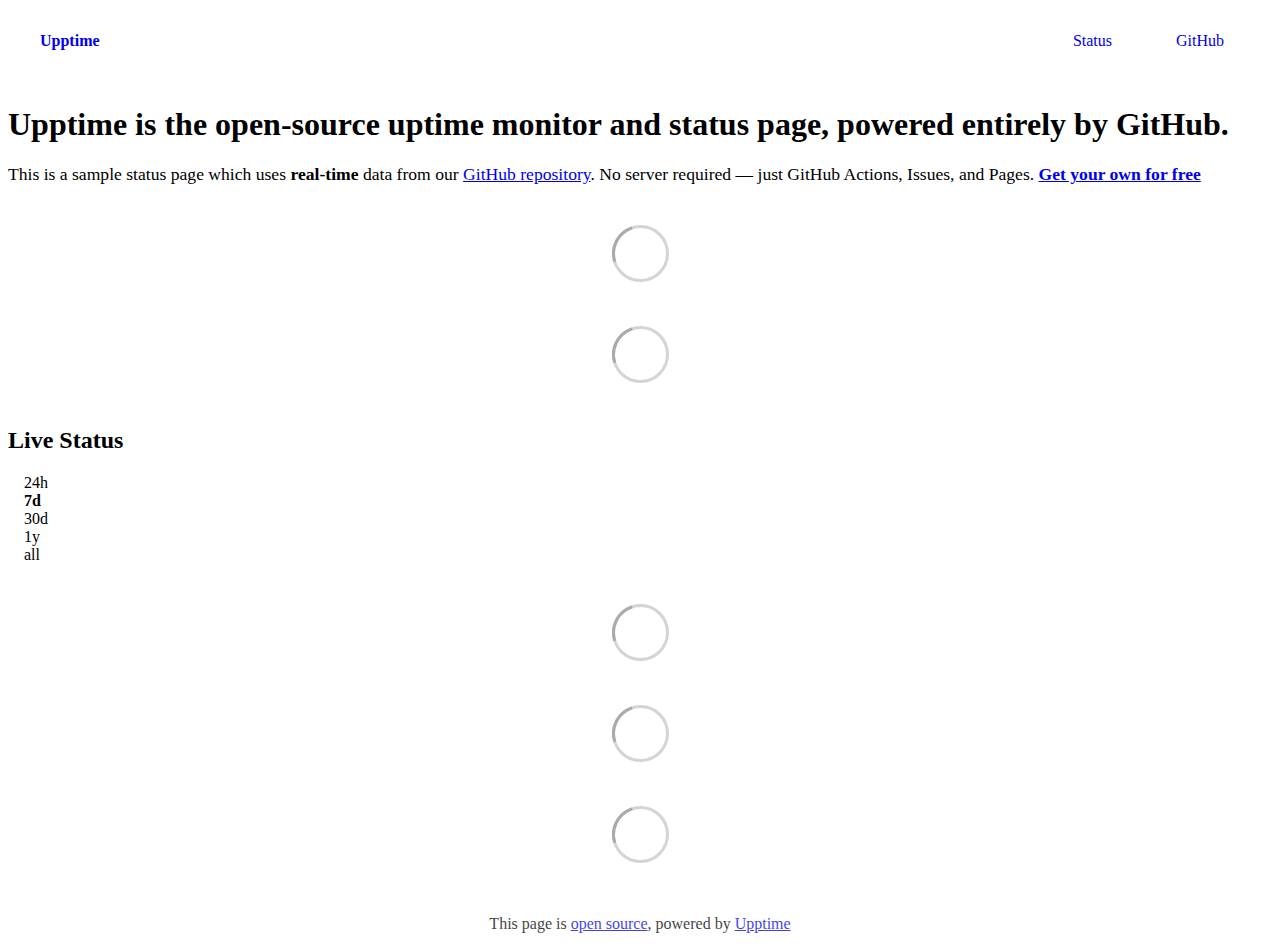
==== index.html @ 3aa2bdbb "Initialize gh-pages" ====
<!DOCTYPE html> <html lang=en> <head> <meta charset=utf-8> <meta content="width=device-width,initial-scale=1" name=viewport> <meta content=#333333 name=theme-color> <base href=/ > <link href=manifest.json rel=manifest crossorigin=use-credentials> <script>__SAPPER__={baseUrl:"",preloaded:[void 0,{}]};if('serviceWorker' in navigator)navigator.serviceWorker.register('/service-worker.js');(function(){try{eval("async function x(){}");var main="/client/client.9ef57927.js"}catch(e){main="/client/legacy/client.9da446ad.js"};var s=document.createElement("script");try{new Function("if(0)import('')")();s.src=main;s.type="module";s.crossOrigin="use-credentials";}catch(e){s.src="/client/shimport@2.0.5.js";s.setAttribute("data-main",main);}document.head.appendChild(s);}());</script> <link href=client/client-31a52aa5.css rel=stylesheet><link href=client/createOctokit-a85f76c7.css rel=stylesheet><link href=client/index-b0b6455a.css rel=stylesheet> <title>Upptime</title> <script>// If `prefers-color-scheme` is not supported, fall back to light mode.
      // In this case, light.css will be downloaded with `highest` priority.
      if (typeof window !== "undefined" && typeof document !== "undefined" && "matchMedia" in window && window.matchMedia('(prefers-color-scheme: dark)').media === 'not all') {
        document.documentElement.style.display = 'none';
        document.head.insertAdjacentHTML(
          'beforeend',
          '<link rel="stylesheet" href={`${config.path}/themes/light.css`} onload="document.documentElement.style.display = \'\'">',
        );
      } </script> <link href=https://demo.upptime.js.org/themes/light.css rel=stylesheet media=(prefers-color-scheme:light)> <link href=https://demo.upptime.js.org/themes/dark.css rel=stylesheet media=(prefers-color-scheme:dark)><link href=https://demo.upptime.js.org/global.css rel=stylesheet><link href=https://raw.githubusercontent.com/upptime/upptime/master/assets/upptime-icon.svg rel=icon type=image/svg><link href=/logo-192.png rel=icon type=image/png> <link href=/client/client.9ef57927.js rel=modulepreload as=script crossorigin=use-credentials><link href=/client/client-31a52aa5.css rel=preload as=style><link href=/client/index.3bcfe8f0.js rel=modulepreload as=script crossorigin=use-credentials><link href=/client/createOctokit.9cbe7365.js rel=modulepreload as=script crossorigin=use-credentials><link href=/client/inject_styles.803b7e80.js rel=modulepreload as=script crossorigin=use-credentials><link href=/client/createOctokit-a85f76c7.css rel=preload as=style><link href=/client/index-b0b6455a.css rel=preload as=style></head> <body> <div id=sapper> <nav class=svelte-a08hsz><div class="svelte-a08hsz container"><div><a href=https://demo.upptime.js.org class="svelte-a08hsz logo"><img alt="" class=svelte-a08hsz src=https://raw.githubusercontent.com/upptime/upptime.js.org/master/static/img/icon.svg> <div>Upptime</div></a></div> <ul class=svelte-a08hsz><li><a href=/ class=svelte-a08hsz target=_self aria-current=page>Status</a> <li><a href=https://github.com/upptime/upptime class=svelte-a08hsz target=_self>GitHub</a> </li> </ul></div> </nav> <main class=container> <header class=svelte-ngkazm><h1><strong>Upptime</strong> is the open-source uptime monitor and status page, powered entirely by GitHub.</h1> <p class="svelte-ngkazm lead">This is a sample status page which uses <strong>real-time</strong> data from our <a href=https://github.com/upptime/upptime>GitHub repository</a>. No server required — just GitHub Actions, Issues, and Pages. <a href=https://github.com/upptime/upptime><strong>Get your own for free</strong></a></header> <section class=svelte-8lnl4f><div class="svelte-68jxue loading"><svg class=svelte-68jxue height=38 stroke=#aaa width=38 xmlns=http://www.w3.org/2000/svg><g fill=none fill-rule=evenodd><g stroke-width=2 transform="translate(1 1)"><circle cx=18 cy=18 r=18 stroke-opacity=.5></circle><path d="M36 18c0-9.94-8.06-18-18-18"><animateTransform attributeName=transform dur=1s from="0 18 18" repeatCount=indefinite to="360 18 18" type=rotate></animateTransform></path></g></g></svg></div> </section> <section class=svelte-8lnl4f><div class="svelte-68jxue loading"><svg class=svelte-68jxue height=38 stroke=#aaa width=38 xmlns=http://www.w3.org/2000/svg><g fill=none fill-rule=evenodd><g stroke-width=2 transform="translate(1 1)"><circle cx=18 cy=18 r=18 stroke-opacity=.5></circle><path d="M36 18c0-9.94-8.06-18-18-18"><animateTransform attributeName=transform dur=1s from="0 18 18" repeatCount=indefinite to="360 18 18" type=rotate></animateTransform></path></g></g></svg></div> </section> <div class="svelte-fqsq6s f changed"><h2>Live Status</h2> <form class="svelte-fqsq6s f r"><div><input class=svelte-fqsq6s id=data_day name=d type=radio value=day><label class=svelte-fqsq6s for=data_day>24h</label></div> <div><input class=svelte-fqsq6s id=data_week name=d type=radio value=week checked><label class=svelte-fqsq6s for=data_week>7d</label></div> <div><input class=svelte-fqsq6s id=data_month name=d type=radio value=month><label class=svelte-fqsq6s for=data_month>30d</label></div> <div><input class=svelte-fqsq6s id=data_year name=d type=radio value=year><label class=svelte-fqsq6s for=data_year>1y</label></div> <div><input class=svelte-fqsq6s id=data_all name=d type=radio value=all><label class=svelte-fqsq6s for=data_all>all</label></div></form></div> <section class="svelte-fqsq6s live-status"><div class="svelte-68jxue loading"><svg class=svelte-68jxue height=38 stroke=#aaa width=38 xmlns=http://www.w3.org/2000/svg><g fill=none fill-rule=evenodd><g stroke-width=2 transform="translate(1 1)"><circle cx=18 cy=18 r=18 stroke-opacity=.5></circle><path d="M36 18c0-9.94-8.06-18-18-18"><animateTransform attributeName=transform dur=1s from="0 18 18" repeatCount=indefinite to="360 18 18" type=rotate></animateTransform></path></g></g></svg></div> </section> <section><div class="svelte-68jxue loading"><svg class=svelte-68jxue height=38 stroke=#aaa width=38 xmlns=http://www.w3.org/2000/svg><g fill=none fill-rule=evenodd><g stroke-width=2 transform="translate(1 1)"><circle cx=18 cy=18 r=18 stroke-opacity=.5></circle><path d="M36 18c0-9.94-8.06-18-18-18"><animateTransform attributeName=transform dur=1s from="0 18 18" repeatCount=indefinite to="360 18 18" type=rotate></animateTransform></path></g></g></svg></div> </section> <section><div class="svelte-68jxue loading"><svg class=svelte-68jxue height=38 stroke=#aaa width=38 xmlns=http://www.w3.org/2000/svg><g fill=none fill-rule=evenodd><g stroke-width=2 transform="translate(1 1)"><circle cx=18 cy=18 r=18 stroke-opacity=.5></circle><path d="M36 18c0-9.94-8.06-18-18-18"><animateTransform attributeName=transform dur=1s from="0 18 18" repeatCount=indefinite to="360 18 18" type=rotate></animateTransform></path></g></g></svg></div></section></main> <footer class=svelte-jbr799><p>This page is <a href=https://github.com/upptime/upptime>open source</a>, powered by <a href=https://upptime.js.org>Upptime</a></p> </footer></div> <script> try {
        if (typeof window !== "undefined" && window.navigator && navigator.serviceWorker) {
          navigator.serviceWorker.getRegistrations().then(function (registrations) {
            for (let registration of registrations) {
              registration.unregister();
            }
          });
        }
        if (typeof window !== "undefined" && "caches" in window) {
          caches.keys().then(function (keyList) {
            return Promise.all(
              keyList.map(function (key) {
                return caches.delete(key);
              })
            );
          });
        }
      } catch (error) {} </script>
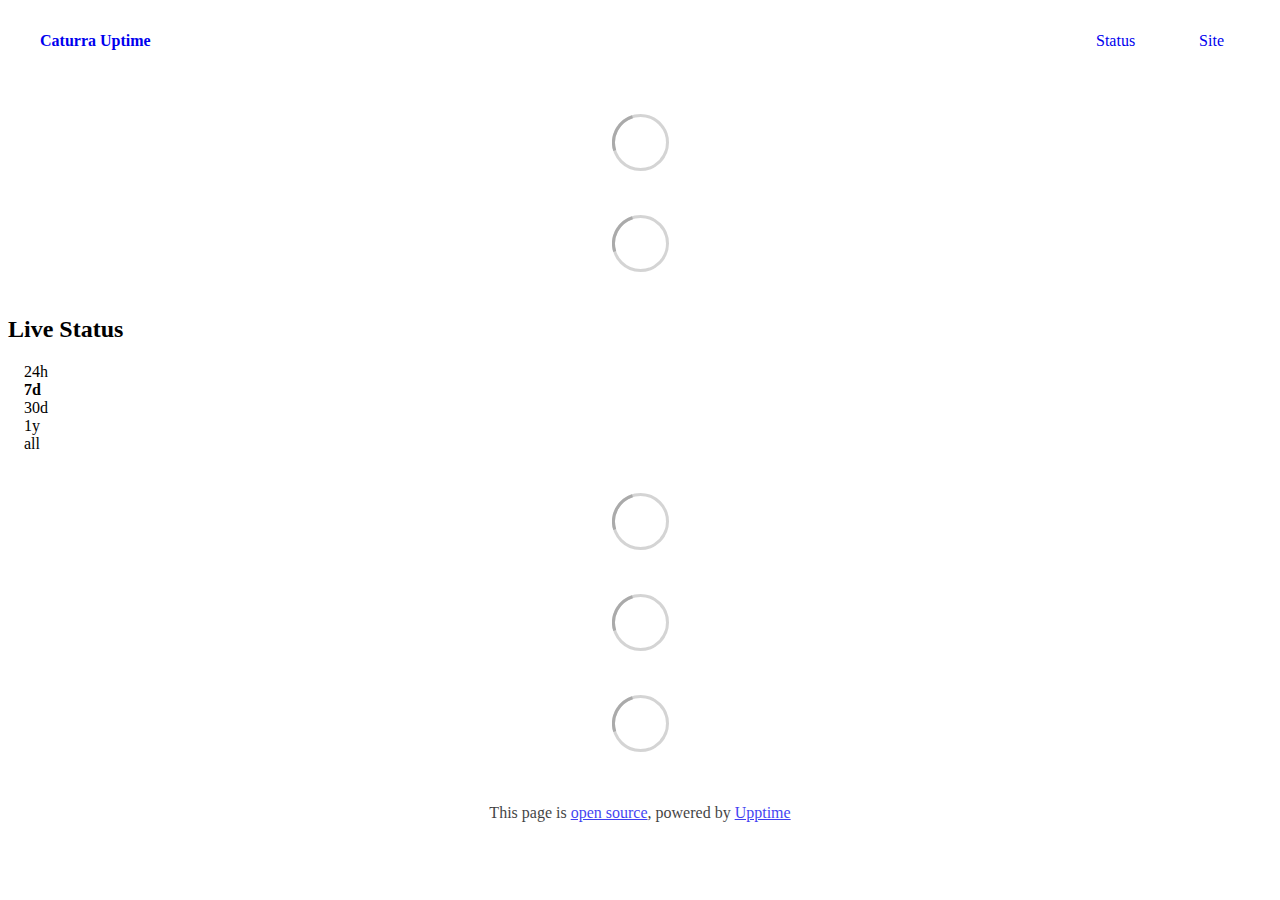
==== commit 71a696c1: "deploy: 8f16bd0bfd95df7990e5cb00717d6564008f3f45" ====
--- a/index.html
+++ b/index.html
@@ -1,4 +1,4 @@
-<!DOCTYPE html> <html lang=en> <head> <meta charset=utf-8> <meta content="width=device-width,initial-scale=1" name=viewport> <meta content=#333333 name=theme-color> <base href=/ > <link href=manifest.json rel=manifest crossorigin=use-credentials> <script>__SAPPER__={baseUrl:"",preloaded:[void 0,{}]};if('serviceWorker' in navigator)navigator.serviceWorker.register('/service-worker.js');(function(){try{eval("async function x(){}");var main="/client/client.9ef57927.js"}catch(e){main="/client/legacy/client.9da446ad.js"};var s=document.createElement("script");try{new Function("if(0)import('')")();s.src=main;s.type="module";s.crossOrigin="use-credentials";}catch(e){s.src="/client/shimport@2.0.5.js";s.setAttribute("data-main",main);}document.head.appendChild(s);}());</script> <link href=client/client-31a52aa5.css rel=stylesheet><link href=client/createOctokit-a85f76c7.css rel=stylesheet><link href=client/index-b0b6455a.css rel=stylesheet> <title>Upptime</title> <script>// If `prefers-color-scheme` is not supported, fall back to light mode.
+<!DOCTYPE html> <html lang=en> <head> <meta charset=utf-8> <meta content="width=device-width,initial-scale=1" name=viewport> <meta content=#333333 name=theme-color> <base href=/ > <link href=manifest.json rel=manifest crossorigin=use-credentials> <script>__SAPPER__={baseUrl:"",preloaded:[void 0,{}]};if('serviceWorker' in navigator)navigator.serviceWorker.register('/service-worker.js');(function(){try{eval("async function x(){}");var main="/client/client.4ab66c88.js"}catch(e){main="/client/legacy/client.e3d8c92b.js"};var s=document.createElement("script");try{new Function("if(0)import('')")();s.src=main;s.type="module";s.crossOrigin="use-credentials";}catch(e){s.src="/client/shimport@2.0.5.js";s.setAttribute("data-main",main);}document.head.appendChild(s);}());</script> <link href=client/client-31a52aa5.css rel=stylesheet><link href=client/createOctokit-a85f76c7.css rel=stylesheet><link href=client/index-b0b6455a.css rel=stylesheet> <title>Caturra Uptime</title> <script>// If `prefers-color-scheme` is not supported, fall back to light mode.
       // In this case, light.css will be downloaded with `highest` priority.
       if (typeof window !== "undefined" && typeof document !== "undefined" && "matchMedia" in window && window.matchMedia('(prefers-color-scheme: dark)').media === 'not all') {
         document.documentElement.style.display = 'none';
@@ -6,7 +6,7 @@
           'beforeend',
           '<link rel="stylesheet" href={`${config.path}/themes/light.css`} onload="document.documentElement.style.display = \'\'">',
         );
-      } </script> <link href=https://demo.upptime.js.org/themes/light.css rel=stylesheet media=(prefers-color-scheme:light)> <link href=https://demo.upptime.js.org/themes/dark.css rel=stylesheet media=(prefers-color-scheme:dark)><link href=https://demo.upptime.js.org/global.css rel=stylesheet><link href=https://raw.githubusercontent.com/upptime/upptime/master/assets/upptime-icon.svg rel=icon type=image/svg><link href=/logo-192.png rel=icon type=image/png> <link href=/client/client.9ef57927.js rel=modulepreload as=script crossorigin=use-credentials><link href=/client/client-31a52aa5.css rel=preload as=style><link href=/client/index.3bcfe8f0.js rel=modulepreload as=script crossorigin=use-credentials><link href=/client/createOctokit.9cbe7365.js rel=modulepreload as=script crossorigin=use-credentials><link href=/client/inject_styles.803b7e80.js rel=modulepreload as=script crossorigin=use-credentials><link href=/client/createOctokit-a85f76c7.css rel=preload as=style><link href=/client/index-b0b6455a.css rel=preload as=style></head> <body> <div id=sapper> <nav class=svelte-a08hsz><div class="svelte-a08hsz container"><div><a href=https://demo.upptime.js.org class="svelte-a08hsz logo"><img alt="" class=svelte-a08hsz src=https://raw.githubusercontent.com/upptime/upptime.js.org/master/static/img/icon.svg> <div>Upptime</div></a></div> <ul class=svelte-a08hsz><li><a href=/ class=svelte-a08hsz target=_self aria-current=page>Status</a> <li><a href=https://github.com/upptime/upptime class=svelte-a08hsz target=_self>GitHub</a> </li> </ul></div> </nav> <main class=container> <header class=svelte-ngkazm><h1><strong>Upptime</strong> is the open-source uptime monitor and status page, powered entirely by GitHub.</h1> <p class="svelte-ngkazm lead">This is a sample status page which uses <strong>real-time</strong> data from our <a href=https://github.com/upptime/upptime>GitHub repository</a>. No server required — just GitHub Actions, Issues, and Pages. <a href=https://github.com/upptime/upptime><strong>Get your own for free</strong></a></header> <section class=svelte-8lnl4f><div class="svelte-68jxue loading"><svg class=svelte-68jxue height=38 stroke=#aaa width=38 xmlns=http://www.w3.org/2000/svg><g fill=none fill-rule=evenodd><g stroke-width=2 transform="translate(1 1)"><circle cx=18 cy=18 r=18 stroke-opacity=.5></circle><path d="M36 18c0-9.94-8.06-18-18-18"><animateTransform attributeName=transform dur=1s from="0 18 18" repeatCount=indefinite to="360 18 18" type=rotate></animateTransform></path></g></g></svg></div> </section> <section class=svelte-8lnl4f><div class="svelte-68jxue loading"><svg class=svelte-68jxue height=38 stroke=#aaa width=38 xmlns=http://www.w3.org/2000/svg><g fill=none fill-rule=evenodd><g stroke-width=2 transform="translate(1 1)"><circle cx=18 cy=18 r=18 stroke-opacity=.5></circle><path d="M36 18c0-9.94-8.06-18-18-18"><animateTransform attributeName=transform dur=1s from="0 18 18" repeatCount=indefinite to="360 18 18" type=rotate></animateTransform></path></g></g></svg></div> </section> <div class="svelte-fqsq6s f changed"><h2>Live Status</h2> <form class="svelte-fqsq6s f r"><div><input class=svelte-fqsq6s id=data_day name=d type=radio value=day><label class=svelte-fqsq6s for=data_day>24h</label></div> <div><input class=svelte-fqsq6s id=data_week name=d type=radio value=week checked><label class=svelte-fqsq6s for=data_week>7d</label></div> <div><input class=svelte-fqsq6s id=data_month name=d type=radio value=month><label class=svelte-fqsq6s for=data_month>30d</label></div> <div><input class=svelte-fqsq6s id=data_year name=d type=radio value=year><label class=svelte-fqsq6s for=data_year>1y</label></div> <div><input class=svelte-fqsq6s id=data_all name=d type=radio value=all><label class=svelte-fqsq6s for=data_all>all</label></div></form></div> <section class="svelte-fqsq6s live-status"><div class="svelte-68jxue loading"><svg class=svelte-68jxue height=38 stroke=#aaa width=38 xmlns=http://www.w3.org/2000/svg><g fill=none fill-rule=evenodd><g stroke-width=2 transform="translate(1 1)"><circle cx=18 cy=18 r=18 stroke-opacity=.5></circle><path d="M36 18c0-9.94-8.06-18-18-18"><animateTransform attributeName=transform dur=1s from="0 18 18" repeatCount=indefinite to="360 18 18" type=rotate></animateTransform></path></g></g></svg></div> </section> <section><div class="svelte-68jxue loading"><svg class=svelte-68jxue height=38 stroke=#aaa width=38 xmlns=http://www.w3.org/2000/svg><g fill=none fill-rule=evenodd><g stroke-width=2 transform="translate(1 1)"><circle cx=18 cy=18 r=18 stroke-opacity=.5></circle><path d="M36 18c0-9.94-8.06-18-18-18"><animateTransform attributeName=transform dur=1s from="0 18 18" repeatCount=indefinite to="360 18 18" type=rotate></animateTransform></path></g></g></svg></div> </section> <section><div class="svelte-68jxue loading"><svg class=svelte-68jxue height=38 stroke=#aaa width=38 xmlns=http://www.w3.org/2000/svg><g fill=none fill-rule=evenodd><g stroke-width=2 transform="translate(1 1)"><circle cx=18 cy=18 r=18 stroke-opacity=.5></circle><path d="M36 18c0-9.94-8.06-18-18-18"><animateTransform attributeName=transform dur=1s from="0 18 18" repeatCount=indefinite to="360 18 18" type=rotate></animateTransform></path></g></g></svg></div></section></main> <footer class=svelte-jbr799><p>This page is <a href=https://github.com/upptime/upptime>open source</a>, powered by <a href=https://upptime.js.org>Upptime</a></p> </footer></div> <script> try {
+      } </script> <link href=https://status.caturra.social/themes/light.css rel=stylesheet media=(prefers-color-scheme:light)> <link href=https://status.caturra.social/themes/dark.css rel=stylesheet media=(prefers-color-scheme:dark)><link href=https://status.caturra.social/global.css rel=stylesheet><link href=https://raw.githubusercontent.com/upptime/upptime/master/assets/upptime-icon.svg rel=icon type=image/svg><link href=/logo-192.png rel=icon type=image/png> <link href=/client/client.4ab66c88.js rel=modulepreload as=script crossorigin=use-credentials><link href=/client/client-31a52aa5.css rel=preload as=style><link href=/client/index.7cbf612f.js rel=modulepreload as=script crossorigin=use-credentials><link href=/client/createOctokit.75751573.js rel=modulepreload as=script crossorigin=use-credentials><link href=/client/inject_styles.803b7e80.js rel=modulepreload as=script crossorigin=use-credentials><link href=/client/createOctokit-a85f76c7.css rel=preload as=style><link href=/client/index-b0b6455a.css rel=preload as=style></head> <body> <div id=sapper> <nav class=svelte-a08hsz><div class="svelte-a08hsz container"><div><a href=https://status.caturra.social class="svelte-a08hsz logo"><img alt="" class=svelte-a08hsz src=https://raw.githubusercontent.com/upptime/upptime.js.org/master/static/img/icon.svg> <div>Caturra Uptime</div></a></div> <ul class=svelte-a08hsz><li><a href=/ class=svelte-a08hsz target=_self aria-current=page>Status</a> <li><a href=https://caturra.social class=svelte-a08hsz target=_self>Site</a> </li> </ul></div> </nav> <main class=container> <header class=svelte-ngkazm> </header> <section class=svelte-8lnl4f><div class="svelte-68jxue loading"><svg class=svelte-68jxue height=38 stroke=#aaa width=38 xmlns=http://www.w3.org/2000/svg><g fill=none fill-rule=evenodd><g stroke-width=2 transform="translate(1 1)"><circle cx=18 cy=18 r=18 stroke-opacity=.5></circle><path d="M36 18c0-9.94-8.06-18-18-18"><animateTransform attributeName=transform dur=1s from="0 18 18" repeatCount=indefinite to="360 18 18" type=rotate></animateTransform></path></g></g></svg></div> </section> <section class=svelte-8lnl4f><div class="svelte-68jxue loading"><svg class=svelte-68jxue height=38 stroke=#aaa width=38 xmlns=http://www.w3.org/2000/svg><g fill=none fill-rule=evenodd><g stroke-width=2 transform="translate(1 1)"><circle cx=18 cy=18 r=18 stroke-opacity=.5></circle><path d="M36 18c0-9.94-8.06-18-18-18"><animateTransform attributeName=transform dur=1s from="0 18 18" repeatCount=indefinite to="360 18 18" type=rotate></animateTransform></path></g></g></svg></div> </section> <div class="svelte-fqsq6s f changed"><h2>Live Status</h2> <form class="svelte-fqsq6s f r"><div><input class=svelte-fqsq6s id=data_day name=d type=radio value=day><label class=svelte-fqsq6s for=data_day>24h</label></div> <div><input class=svelte-fqsq6s id=data_week name=d type=radio value=week checked><label class=svelte-fqsq6s for=data_week>7d</label></div> <div><input class=svelte-fqsq6s id=data_month name=d type=radio value=month><label class=svelte-fqsq6s for=data_month>30d</label></div> <div><input class=svelte-fqsq6s id=data_year name=d type=radio value=year><label class=svelte-fqsq6s for=data_year>1y</label></div> <div><input class=svelte-fqsq6s id=data_all name=d type=radio value=all><label class=svelte-fqsq6s for=data_all>all</label></div></form></div> <section class="svelte-fqsq6s live-status"><div class="svelte-68jxue loading"><svg class=svelte-68jxue height=38 stroke=#aaa width=38 xmlns=http://www.w3.org/2000/svg><g fill=none fill-rule=evenodd><g stroke-width=2 transform="translate(1 1)"><circle cx=18 cy=18 r=18 stroke-opacity=.5></circle><path d="M36 18c0-9.94-8.06-18-18-18"><animateTransform attributeName=transform dur=1s from="0 18 18" repeatCount=indefinite to="360 18 18" type=rotate></animateTransform></path></g></g></svg></div> </section> <section><div class="svelte-68jxue loading"><svg class=svelte-68jxue height=38 stroke=#aaa width=38 xmlns=http://www.w3.org/2000/svg><g fill=none fill-rule=evenodd><g stroke-width=2 transform="translate(1 1)"><circle cx=18 cy=18 r=18 stroke-opacity=.5></circle><path d="M36 18c0-9.94-8.06-18-18-18"><animateTransform attributeName=transform dur=1s from="0 18 18" repeatCount=indefinite to="360 18 18" type=rotate></animateTransform></path></g></g></svg></div> </section> <section><div class="svelte-68jxue loading"><svg class=svelte-68jxue height=38 stroke=#aaa width=38 xmlns=http://www.w3.org/2000/svg><g fill=none fill-rule=evenodd><g stroke-width=2 transform="translate(1 1)"><circle cx=18 cy=18 r=18 stroke-opacity=.5></circle><path d="M36 18c0-9.94-8.06-18-18-18"><animateTransform attributeName=transform dur=1s from="0 18 18" repeatCount=indefinite to="360 18 18" type=rotate></animateTransform></path></g></g></svg></div></section></main> <footer class=svelte-jbr799><p>This page is <a href=https://github.com/CaturraSocial/upptime>open source</a>, powered by <a href=https://upptime.js.org>Upptime</a></p> </footer></div> <script> try {
         if (typeof window !== "undefined" && window.navigator && navigator.serviceWorker) {
           navigator.serviceWorker.getRegistrations().then(function (registrations) {
             for (let registration of registrations) {
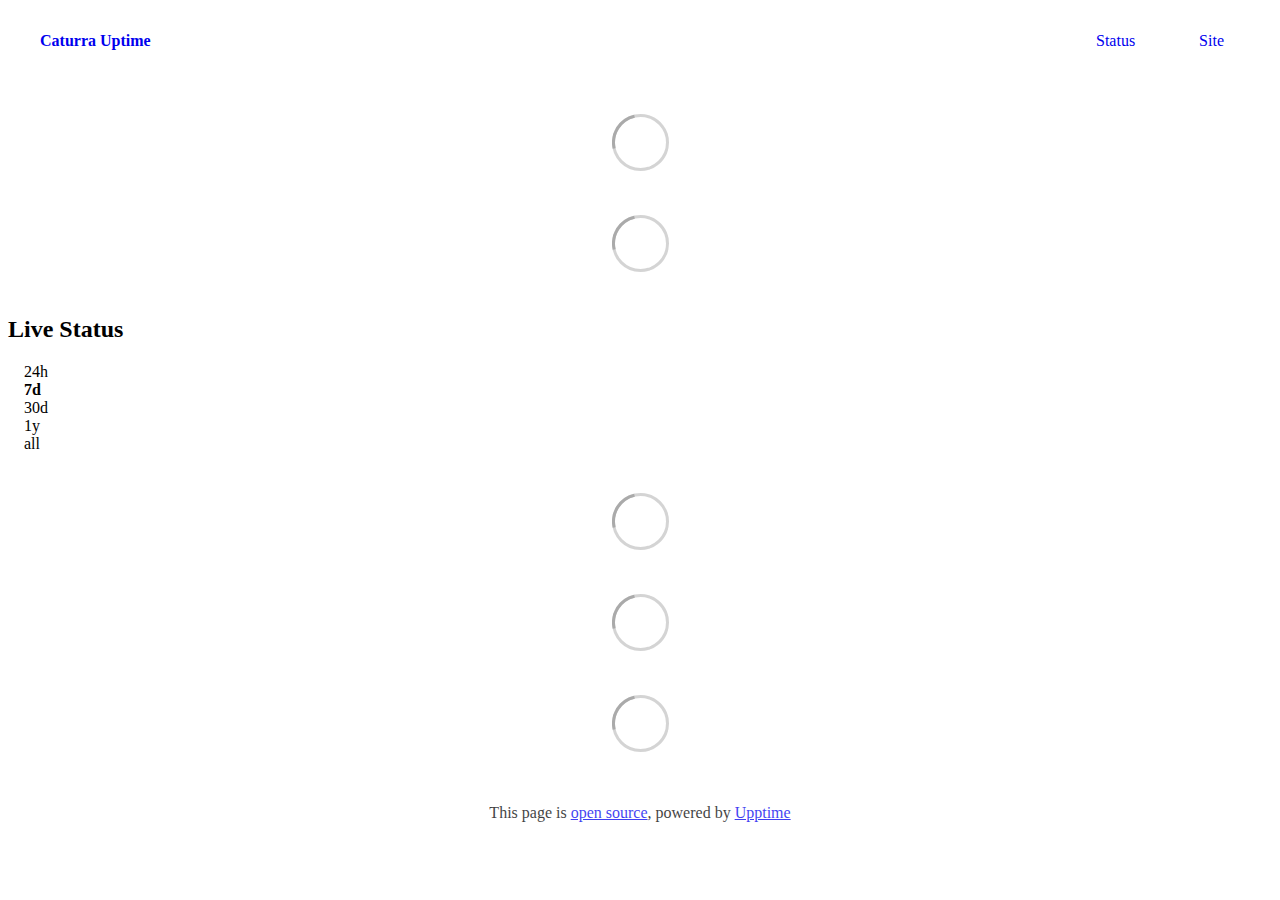
==== commit d925c98f: "deploy: cc3a8e7d7afc00536f606540bfb8184d3d0ff00c" ====
--- a/index.html
+++ b/index.html
@@ -1,4 +1,4 @@
-<!DOCTYPE html> <html lang=en> <head> <meta charset=utf-8> <meta content="width=device-width,initial-scale=1" name=viewport> <meta content=#333333 name=theme-color> <base href=/ > <link href=manifest.json rel=manifest crossorigin=use-credentials> <script>__SAPPER__={baseUrl:"",preloaded:[void 0,{}]};if('serviceWorker' in navigator)navigator.serviceWorker.register('/service-worker.js');(function(){try{eval("async function x(){}");var main="/client/client.4ab66c88.js"}catch(e){main="/client/legacy/client.e3d8c92b.js"};var s=document.createElement("script");try{new Function("if(0)import('')")();s.src=main;s.type="module";s.crossOrigin="use-credentials";}catch(e){s.src="/client/shimport@2.0.5.js";s.setAttribute("data-main",main);}document.head.appendChild(s);}());</script> <link href=client/client-31a52aa5.css rel=stylesheet><link href=client/createOctokit-a85f76c7.css rel=stylesheet><link href=client/index-b0b6455a.css rel=stylesheet> <title>Caturra Uptime</title> <script>// If `prefers-color-scheme` is not supported, fall back to light mode.
+<!DOCTYPE html> <html lang=en> <head> <meta charset=utf-8> <meta content="width=device-width,initial-scale=1" name=viewport> <meta content=#333333 name=theme-color> <base href=/ > <link href=manifest.json rel=manifest crossorigin=use-credentials> <script>__SAPPER__={baseUrl:"",preloaded:[void 0,{}]};if('serviceWorker' in navigator)navigator.serviceWorker.register('/service-worker.js');(function(){try{eval("async function x(){}");var main="/client/client.044426fd.js"}catch(e){main="/client/legacy/client.47b886d8.js"};var s=document.createElement("script");try{new Function("if(0)import('')")();s.src=main;s.type="module";s.crossOrigin="use-credentials";}catch(e){s.src="/client/shimport@2.0.5.js";s.setAttribute("data-main",main);}document.head.appendChild(s);}());</script> <link href=client/client-31a52aa5.css rel=stylesheet><link href=client/createOctokit-a85f76c7.css rel=stylesheet><link href=client/index-b0b6455a.css rel=stylesheet> <title>Caturra Uptime</title> <script>// If `prefers-color-scheme` is not supported, fall back to light mode.
       // In this case, light.css will be downloaded with `highest` priority.
       if (typeof window !== "undefined" && typeof document !== "undefined" && "matchMedia" in window && window.matchMedia('(prefers-color-scheme: dark)').media === 'not all') {
         document.documentElement.style.display = 'none';
@@ -6,7 +6,7 @@
           'beforeend',
           '<link rel="stylesheet" href={`${config.path}/themes/light.css`} onload="document.documentElement.style.display = \'\'">',
         );
-      } </script> <link href=https://status.caturra.social/themes/light.css rel=stylesheet media=(prefers-color-scheme:light)> <link href=https://status.caturra.social/themes/dark.css rel=stylesheet media=(prefers-color-scheme:dark)><link href=https://status.caturra.social/global.css rel=stylesheet><link href=https://raw.githubusercontent.com/upptime/upptime/master/assets/upptime-icon.svg rel=icon type=image/svg><link href=/logo-192.png rel=icon type=image/png> <link href=/client/client.4ab66c88.js rel=modulepreload as=script crossorigin=use-credentials><link href=/client/client-31a52aa5.css rel=preload as=style><link href=/client/index.7cbf612f.js rel=modulepreload as=script crossorigin=use-credentials><link href=/client/createOctokit.75751573.js rel=modulepreload as=script crossorigin=use-credentials><link href=/client/inject_styles.803b7e80.js rel=modulepreload as=script crossorigin=use-credentials><link href=/client/createOctokit-a85f76c7.css rel=preload as=style><link href=/client/index-b0b6455a.css rel=preload as=style></head> <body> <div id=sapper> <nav class=svelte-a08hsz><div class="svelte-a08hsz container"><div><a href=https://status.caturra.social class="svelte-a08hsz logo"><img alt="" class=svelte-a08hsz src=https://raw.githubusercontent.com/upptime/upptime.js.org/master/static/img/icon.svg> <div>Caturra Uptime</div></a></div> <ul class=svelte-a08hsz><li><a href=/ class=svelte-a08hsz target=_self aria-current=page>Status</a> <li><a href=https://caturra.social class=svelte-a08hsz target=_self>Site</a> </li> </ul></div> </nav> <main class=container> <header class=svelte-ngkazm> </header> <section class=svelte-8lnl4f><div class="svelte-68jxue loading"><svg class=svelte-68jxue height=38 stroke=#aaa width=38 xmlns=http://www.w3.org/2000/svg><g fill=none fill-rule=evenodd><g stroke-width=2 transform="translate(1 1)"><circle cx=18 cy=18 r=18 stroke-opacity=.5></circle><path d="M36 18c0-9.94-8.06-18-18-18"><animateTransform attributeName=transform dur=1s from="0 18 18" repeatCount=indefinite to="360 18 18" type=rotate></animateTransform></path></g></g></svg></div> </section> <section class=svelte-8lnl4f><div class="svelte-68jxue loading"><svg class=svelte-68jxue height=38 stroke=#aaa width=38 xmlns=http://www.w3.org/2000/svg><g fill=none fill-rule=evenodd><g stroke-width=2 transform="translate(1 1)"><circle cx=18 cy=18 r=18 stroke-opacity=.5></circle><path d="M36 18c0-9.94-8.06-18-18-18"><animateTransform attributeName=transform dur=1s from="0 18 18" repeatCount=indefinite to="360 18 18" type=rotate></animateTransform></path></g></g></svg></div> </section> <div class="svelte-fqsq6s f changed"><h2>Live Status</h2> <form class="svelte-fqsq6s f r"><div><input class=svelte-fqsq6s id=data_day name=d type=radio value=day><label class=svelte-fqsq6s for=data_day>24h</label></div> <div><input class=svelte-fqsq6s id=data_week name=d type=radio value=week checked><label class=svelte-fqsq6s for=data_week>7d</label></div> <div><input class=svelte-fqsq6s id=data_month name=d type=radio value=month><label class=svelte-fqsq6s for=data_month>30d</label></div> <div><input class=svelte-fqsq6s id=data_year name=d type=radio value=year><label class=svelte-fqsq6s for=data_year>1y</label></div> <div><input class=svelte-fqsq6s id=data_all name=d type=radio value=all><label class=svelte-fqsq6s for=data_all>all</label></div></form></div> <section class="svelte-fqsq6s live-status"><div class="svelte-68jxue loading"><svg class=svelte-68jxue height=38 stroke=#aaa width=38 xmlns=http://www.w3.org/2000/svg><g fill=none fill-rule=evenodd><g stroke-width=2 transform="translate(1 1)"><circle cx=18 cy=18 r=18 stroke-opacity=.5></circle><path d="M36 18c0-9.94-8.06-18-18-18"><animateTransform attributeName=transform dur=1s from="0 18 18" repeatCount=indefinite to="360 18 18" type=rotate></animateTransform></path></g></g></svg></div> </section> <section><div class="svelte-68jxue loading"><svg class=svelte-68jxue height=38 stroke=#aaa width=38 xmlns=http://www.w3.org/2000/svg><g fill=none fill-rule=evenodd><g stroke-width=2 transform="translate(1 1)"><circle cx=18 cy=18 r=18 stroke-opacity=.5></circle><path d="M36 18c0-9.94-8.06-18-18-18"><animateTransform attributeName=transform dur=1s from="0 18 18" repeatCount=indefinite to="360 18 18" type=rotate></animateTransform></path></g></g></svg></div> </section> <section><div class="svelte-68jxue loading"><svg class=svelte-68jxue height=38 stroke=#aaa width=38 xmlns=http://www.w3.org/2000/svg><g fill=none fill-rule=evenodd><g stroke-width=2 transform="translate(1 1)"><circle cx=18 cy=18 r=18 stroke-opacity=.5></circle><path d="M36 18c0-9.94-8.06-18-18-18"><animateTransform attributeName=transform dur=1s from="0 18 18" repeatCount=indefinite to="360 18 18" type=rotate></animateTransform></path></g></g></svg></div></section></main> <footer class=svelte-jbr799><p>This page is <a href=https://github.com/CaturraSocial/upptime>open source</a>, powered by <a href=https://upptime.js.org>Upptime</a></p> </footer></div> <script> try {
+      } </script> <link href=https://status.caturra.social/themes/light.css rel=stylesheet media=(prefers-color-scheme:light)> <link href=https://status.caturra.social/themes/dark.css rel=stylesheet media=(prefers-color-scheme:dark)><link href=https://status.caturra.social/global.css rel=stylesheet><link href=https://caturra.social/favicon.ico rel=icon type=image/svg><link href=https://caturra.social/favicon.ico rel=icon type=image/png> <link href=/client/client.044426fd.js rel=modulepreload as=script crossorigin=use-credentials><link href=/client/client-31a52aa5.css rel=preload as=style><link href=/client/index.04b4367d.js rel=modulepreload as=script crossorigin=use-credentials><link href=/client/createOctokit.3f269e70.js rel=modulepreload as=script crossorigin=use-credentials><link href=/client/inject_styles.803b7e80.js rel=modulepreload as=script crossorigin=use-credentials><link href=/client/createOctokit-a85f76c7.css rel=preload as=style><link href=/client/index-b0b6455a.css rel=preload as=style></head> <body> <div id=sapper> <nav class=svelte-a08hsz><div class="svelte-a08hsz container"><div><a href=https://status.caturra.social class="svelte-a08hsz logo"><img alt="" class=svelte-a08hsz src=https://caturra.social/logo.png> <div>Caturra Uptime</div></a></div> <ul class=svelte-a08hsz><li><a href=/ class=svelte-a08hsz target=_self aria-current=page>Status</a> <li><a href=https://caturra.social class=svelte-a08hsz target=_self>Site</a> </li> </ul></div> </nav> <main class=container> <header class=svelte-ngkazm> </header> <section class=svelte-8lnl4f><div class="svelte-68jxue loading"><svg class=svelte-68jxue height=38 stroke=#aaa width=38 xmlns=http://www.w3.org/2000/svg><g fill=none fill-rule=evenodd><g stroke-width=2 transform="translate(1 1)"><circle cx=18 cy=18 r=18 stroke-opacity=.5></circle><path d="M36 18c0-9.94-8.06-18-18-18"><animateTransform attributeName=transform dur=1s from="0 18 18" repeatCount=indefinite to="360 18 18" type=rotate></animateTransform></path></g></g></svg></div> </section> <section class=svelte-8lnl4f><div class="svelte-68jxue loading"><svg class=svelte-68jxue height=38 stroke=#aaa width=38 xmlns=http://www.w3.org/2000/svg><g fill=none fill-rule=evenodd><g stroke-width=2 transform="translate(1 1)"><circle cx=18 cy=18 r=18 stroke-opacity=.5></circle><path d="M36 18c0-9.94-8.06-18-18-18"><animateTransform attributeName=transform dur=1s from="0 18 18" repeatCount=indefinite to="360 18 18" type=rotate></animateTransform></path></g></g></svg></div> </section> <div class="svelte-fqsq6s f changed"><h2>Live Status</h2> <form class="svelte-fqsq6s f r"><div><input class=svelte-fqsq6s id=data_day name=d type=radio value=day><label class=svelte-fqsq6s for=data_day>24h</label></div> <div><input class=svelte-fqsq6s id=data_week name=d type=radio value=week checked><label class=svelte-fqsq6s for=data_week>7d</label></div> <div><input class=svelte-fqsq6s id=data_month name=d type=radio value=month><label class=svelte-fqsq6s for=data_month>30d</label></div> <div><input class=svelte-fqsq6s id=data_year name=d type=radio value=year><label class=svelte-fqsq6s for=data_year>1y</label></div> <div><input class=svelte-fqsq6s id=data_all name=d type=radio value=all><label class=svelte-fqsq6s for=data_all>all</label></div></form></div> <section class="svelte-fqsq6s live-status"><div class="svelte-68jxue loading"><svg class=svelte-68jxue height=38 stroke=#aaa width=38 xmlns=http://www.w3.org/2000/svg><g fill=none fill-rule=evenodd><g stroke-width=2 transform="translate(1 1)"><circle cx=18 cy=18 r=18 stroke-opacity=.5></circle><path d="M36 18c0-9.94-8.06-18-18-18"><animateTransform attributeName=transform dur=1s from="0 18 18" repeatCount=indefinite to="360 18 18" type=rotate></animateTransform></path></g></g></svg></div> </section> <section><div class="svelte-68jxue loading"><svg class=svelte-68jxue height=38 stroke=#aaa width=38 xmlns=http://www.w3.org/2000/svg><g fill=none fill-rule=evenodd><g stroke-width=2 transform="translate(1 1)"><circle cx=18 cy=18 r=18 stroke-opacity=.5></circle><path d="M36 18c0-9.94-8.06-18-18-18"><animateTransform attributeName=transform dur=1s from="0 18 18" repeatCount=indefinite to="360 18 18" type=rotate></animateTransform></path></g></g></svg></div> </section> <section><div class="svelte-68jxue loading"><svg class=svelte-68jxue height=38 stroke=#aaa width=38 xmlns=http://www.w3.org/2000/svg><g fill=none fill-rule=evenodd><g stroke-width=2 transform="translate(1 1)"><circle cx=18 cy=18 r=18 stroke-opacity=.5></circle><path d="M36 18c0-9.94-8.06-18-18-18"><animateTransform attributeName=transform dur=1s from="0 18 18" repeatCount=indefinite to="360 18 18" type=rotate></animateTransform></path></g></g></svg></div></section></main> <footer class=svelte-jbr799><p>This page is <a href=https://github.com/CaturraSocial/upptime>open source</a>, powered by <a href=https://upptime.js.org>Upptime</a></p> </footer></div> <script> try {
         if (typeof window !== "undefined" && window.navigator && navigator.serviceWorker) {
           navigator.serviceWorker.getRegistrations().then(function (registrations) {
             for (let registration of registrations) {
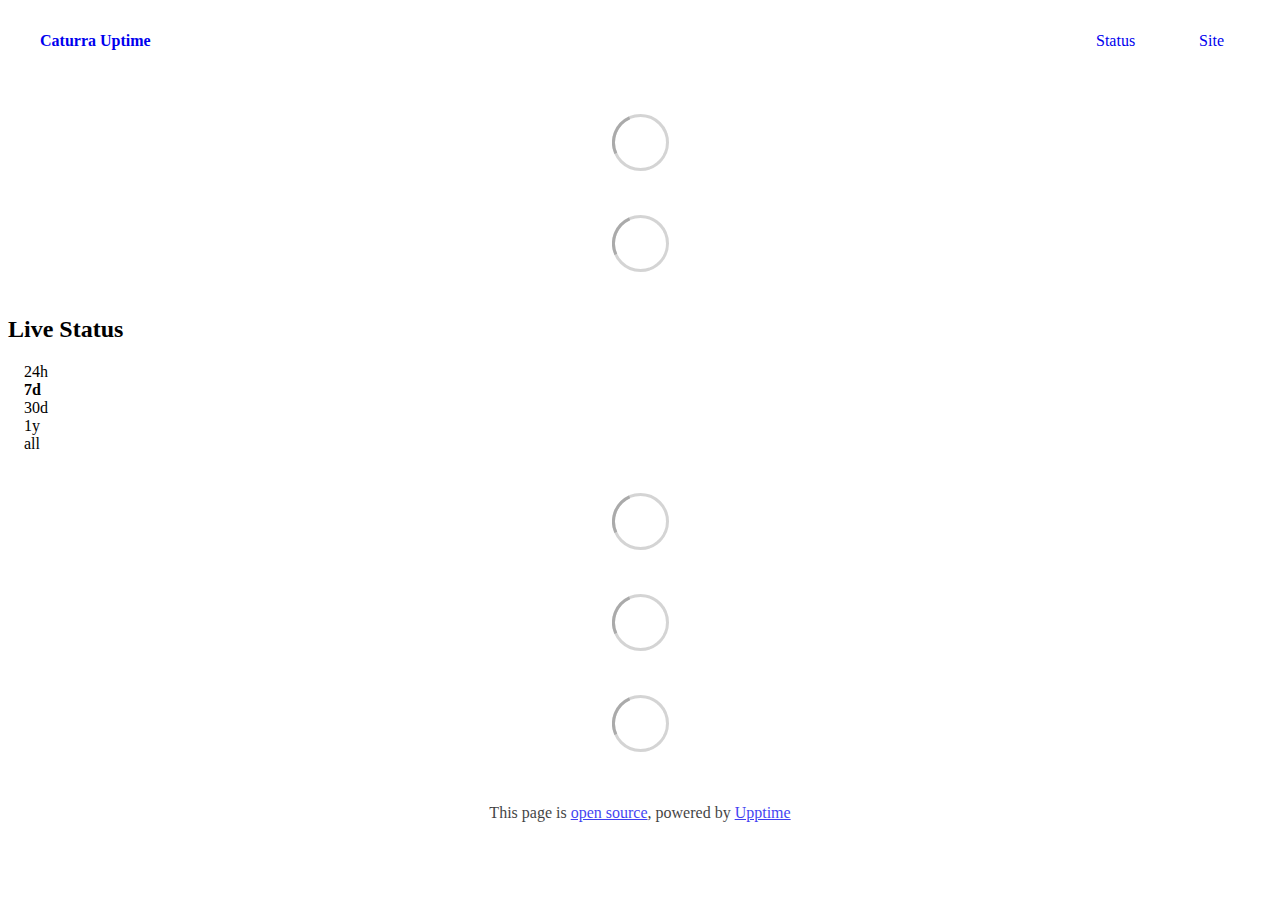
==== commit ec28b38b: "deploy: c2fe6f2ce567d4fd1954d13bd863668771bd8630" ====
--- a/index.html
+++ b/index.html
@@ -1,12 +1,4 @@
-<!DOCTYPE html> <html lang=en> <head> <meta charset=utf-8> <meta content="width=device-width,initial-scale=1" name=viewport> <meta content=#333333 name=theme-color> <base href=/ > <link href=manifest.json rel=manifest crossorigin=use-credentials> <script>__SAPPER__={baseUrl:"",preloaded:[void 0,{}]};if('serviceWorker' in navigator)navigator.serviceWorker.register('/service-worker.js');(function(){try{eval("async function x(){}");var main="/client/client.044426fd.js"}catch(e){main="/client/legacy/client.47b886d8.js"};var s=document.createElement("script");try{new Function("if(0)import('')")();s.src=main;s.type="module";s.crossOrigin="use-credentials";}catch(e){s.src="/client/shimport@2.0.5.js";s.setAttribute("data-main",main);}document.head.appendChild(s);}());</script> <link href=client/client-31a52aa5.css rel=stylesheet><link href=client/createOctokit-a85f76c7.css rel=stylesheet><link href=client/index-b0b6455a.css rel=stylesheet> <title>Caturra Uptime</title> <script>// If `prefers-color-scheme` is not supported, fall back to light mode.
-      // In this case, light.css will be downloaded with `highest` priority.
-      if (typeof window !== "undefined" && typeof document !== "undefined" && "matchMedia" in window && window.matchMedia('(prefers-color-scheme: dark)').media === 'not all') {
-        document.documentElement.style.display = 'none';
-        document.head.insertAdjacentHTML(
-          'beforeend',
-          '<link rel="stylesheet" href={`${config.path}/themes/light.css`} onload="document.documentElement.style.display = \'\'">',
-        );
-      } </script> <link href=https://status.caturra.social/themes/light.css rel=stylesheet media=(prefers-color-scheme:light)> <link href=https://status.caturra.social/themes/dark.css rel=stylesheet media=(prefers-color-scheme:dark)><link href=https://status.caturra.social/global.css rel=stylesheet><link href=https://caturra.social/favicon.ico rel=icon type=image/svg><link href=https://caturra.social/favicon.ico rel=icon type=image/png> <link href=/client/client.044426fd.js rel=modulepreload as=script crossorigin=use-credentials><link href=/client/client-31a52aa5.css rel=preload as=style><link href=/client/index.04b4367d.js rel=modulepreload as=script crossorigin=use-credentials><link href=/client/createOctokit.3f269e70.js rel=modulepreload as=script crossorigin=use-credentials><link href=/client/inject_styles.803b7e80.js rel=modulepreload as=script crossorigin=use-credentials><link href=/client/createOctokit-a85f76c7.css rel=preload as=style><link href=/client/index-b0b6455a.css rel=preload as=style></head> <body> <div id=sapper> <nav class=svelte-a08hsz><div class="svelte-a08hsz container"><div><a href=https://status.caturra.social class="svelte-a08hsz logo"><img alt="" class=svelte-a08hsz src=https://caturra.social/logo.png> <div>Caturra Uptime</div></a></div> <ul class=svelte-a08hsz><li><a href=/ class=svelte-a08hsz target=_self aria-current=page>Status</a> <li><a href=https://caturra.social class=svelte-a08hsz target=_self>Site</a> </li> </ul></div> </nav> <main class=container> <header class=svelte-ngkazm> </header> <section class=svelte-8lnl4f><div class="svelte-68jxue loading"><svg class=svelte-68jxue height=38 stroke=#aaa width=38 xmlns=http://www.w3.org/2000/svg><g fill=none fill-rule=evenodd><g stroke-width=2 transform="translate(1 1)"><circle cx=18 cy=18 r=18 stroke-opacity=.5></circle><path d="M36 18c0-9.94-8.06-18-18-18"><animateTransform attributeName=transform dur=1s from="0 18 18" repeatCount=indefinite to="360 18 18" type=rotate></animateTransform></path></g></g></svg></div> </section> <section class=svelte-8lnl4f><div class="svelte-68jxue loading"><svg class=svelte-68jxue height=38 stroke=#aaa width=38 xmlns=http://www.w3.org/2000/svg><g fill=none fill-rule=evenodd><g stroke-width=2 transform="translate(1 1)"><circle cx=18 cy=18 r=18 stroke-opacity=.5></circle><path d="M36 18c0-9.94-8.06-18-18-18"><animateTransform attributeName=transform dur=1s from="0 18 18" repeatCount=indefinite to="360 18 18" type=rotate></animateTransform></path></g></g></svg></div> </section> <div class="svelte-fqsq6s f changed"><h2>Live Status</h2> <form class="svelte-fqsq6s f r"><div><input class=svelte-fqsq6s id=data_day name=d type=radio value=day><label class=svelte-fqsq6s for=data_day>24h</label></div> <div><input class=svelte-fqsq6s id=data_week name=d type=radio value=week checked><label class=svelte-fqsq6s for=data_week>7d</label></div> <div><input class=svelte-fqsq6s id=data_month name=d type=radio value=month><label class=svelte-fqsq6s for=data_month>30d</label></div> <div><input class=svelte-fqsq6s id=data_year name=d type=radio value=year><label class=svelte-fqsq6s for=data_year>1y</label></div> <div><input class=svelte-fqsq6s id=data_all name=d type=radio value=all><label class=svelte-fqsq6s for=data_all>all</label></div></form></div> <section class="svelte-fqsq6s live-status"><div class="svelte-68jxue loading"><svg class=svelte-68jxue height=38 stroke=#aaa width=38 xmlns=http://www.w3.org/2000/svg><g fill=none fill-rule=evenodd><g stroke-width=2 transform="translate(1 1)"><circle cx=18 cy=18 r=18 stroke-opacity=.5></circle><path d="M36 18c0-9.94-8.06-18-18-18"><animateTransform attributeName=transform dur=1s from="0 18 18" repeatCount=indefinite to="360 18 18" type=rotate></animateTransform></path></g></g></svg></div> </section> <section><div class="svelte-68jxue loading"><svg class=svelte-68jxue height=38 stroke=#aaa width=38 xmlns=http://www.w3.org/2000/svg><g fill=none fill-rule=evenodd><g stroke-width=2 transform="translate(1 1)"><circle cx=18 cy=18 r=18 stroke-opacity=.5></circle><path d="M36 18c0-9.94-8.06-18-18-18"><animateTransform attributeName=transform dur=1s from="0 18 18" repeatCount=indefinite to="360 18 18" type=rotate></animateTransform></path></g></g></svg></div> </section> <section><div class="svelte-68jxue loading"><svg class=svelte-68jxue height=38 stroke=#aaa width=38 xmlns=http://www.w3.org/2000/svg><g fill=none fill-rule=evenodd><g stroke-width=2 transform="translate(1 1)"><circle cx=18 cy=18 r=18 stroke-opacity=.5></circle><path d="M36 18c0-9.94-8.06-18-18-18"><animateTransform attributeName=transform dur=1s from="0 18 18" repeatCount=indefinite to="360 18 18" type=rotate></animateTransform></path></g></g></svg></div></section></main> <footer class=svelte-jbr799><p>This page is <a href=https://github.com/CaturraSocial/upptime>open source</a>, powered by <a href=https://upptime.js.org>Upptime</a></p> </footer></div> <script> try {
+<!DOCTYPE html> <html lang=en> <head> <meta charset=utf-8> <meta content="width=device-width,initial-scale=1" name=viewport> <meta content=#333333 name=theme-color> <base href=/ > <link href=manifest.json rel=manifest crossorigin=use-credentials> <script>__SAPPER__={baseUrl:"",preloaded:[void 0,{}]};if('serviceWorker' in navigator)navigator.serviceWorker.register('/service-worker.js');(function(){try{eval("async function x(){}");var main="/client/client.24ecddcf.js"}catch(e){main="/client/legacy/client.44f0df0d.js"};var s=document.createElement("script");try{new Function("if(0)import('')")();s.src=main;s.type="module";s.crossOrigin="use-credentials";}catch(e){s.src="/client/shimport@2.0.5.js";s.setAttribute("data-main",main);}document.head.appendChild(s);}());</script> <link href=client/client-31a52aa5.css rel=stylesheet><link href=client/createOctokit-a85f76c7.css rel=stylesheet><link href=client/index-b0b6455a.css rel=stylesheet> <title>Caturra Uptime</title><link href=https://caturra.social/build/assets/app-DckClSRg.css rel=stylesheet><link href=https://status.caturra.social/global.css rel=stylesheet><link href=https://caturra.social/favicon.ico rel=icon type=image/svg><link href=https://caturra.social/favicon.ico rel=icon type=image/png> <link href=/client/client.24ecddcf.js rel=modulepreload as=script crossorigin=use-credentials><link href=/client/client-31a52aa5.css rel=preload as=style><link href=/client/index.51af407c.js rel=modulepreload as=script crossorigin=use-credentials><link href=/client/createOctokit.db6505c1.js rel=modulepreload as=script crossorigin=use-credentials><link href=/client/inject_styles.803b7e80.js rel=modulepreload as=script crossorigin=use-credentials><link href=/client/createOctokit-a85f76c7.css rel=preload as=style><link href=/client/index-b0b6455a.css rel=preload as=style></head> <body> <div id=sapper> <nav class=svelte-a08hsz><div class="svelte-a08hsz container"><div><a href=https://status.caturra.social class="svelte-a08hsz logo"><img alt="" class=svelte-a08hsz src=https://caturra.social/logo.png> <div>Caturra Uptime</div></a></div> <ul class=svelte-a08hsz><li><a href=/ class=svelte-a08hsz target=_self aria-current=page>Status</a> <li><a href=https://caturra.social class=svelte-a08hsz target=_self>Site</a> </li> </ul></div> </nav> <main class=container> <header class=svelte-ngkazm> </header> <section class=svelte-8lnl4f><div class="svelte-68jxue loading"><svg class=svelte-68jxue height=38 stroke=#aaa width=38 xmlns=http://www.w3.org/2000/svg><g fill=none fill-rule=evenodd><g stroke-width=2 transform="translate(1 1)"><circle cx=18 cy=18 r=18 stroke-opacity=.5></circle><path d="M36 18c0-9.94-8.06-18-18-18"><animateTransform attributeName=transform dur=1s from="0 18 18" repeatCount=indefinite to="360 18 18" type=rotate></animateTransform></path></g></g></svg></div> </section> <section class=svelte-8lnl4f><div class="svelte-68jxue loading"><svg class=svelte-68jxue height=38 stroke=#aaa width=38 xmlns=http://www.w3.org/2000/svg><g fill=none fill-rule=evenodd><g stroke-width=2 transform="translate(1 1)"><circle cx=18 cy=18 r=18 stroke-opacity=.5></circle><path d="M36 18c0-9.94-8.06-18-18-18"><animateTransform attributeName=transform dur=1s from="0 18 18" repeatCount=indefinite to="360 18 18" type=rotate></animateTransform></path></g></g></svg></div> </section> <div class="svelte-fqsq6s f changed"><h2>Live Status</h2> <form class="svelte-fqsq6s f r"><div><input class=svelte-fqsq6s id=data_day name=d type=radio value=day><label class=svelte-fqsq6s for=data_day>24h</label></div> <div><input class=svelte-fqsq6s id=data_week name=d type=radio value=week checked><label class=svelte-fqsq6s for=data_week>7d</label></div> <div><input class=svelte-fqsq6s id=data_month name=d type=radio value=month><label class=svelte-fqsq6s for=data_month>30d</label></div> <div><input class=svelte-fqsq6s id=data_year name=d type=radio value=year><label class=svelte-fqsq6s for=data_year>1y</label></div> <div><input class=svelte-fqsq6s id=data_all name=d type=radio value=all><label class=svelte-fqsq6s for=data_all>all</label></div></form></div> <section class="svelte-fqsq6s live-status"><div class="svelte-68jxue loading"><svg class=svelte-68jxue height=38 stroke=#aaa width=38 xmlns=http://www.w3.org/2000/svg><g fill=none fill-rule=evenodd><g stroke-width=2 transform="translate(1 1)"><circle cx=18 cy=18 r=18 stroke-opacity=.5></circle><path d="M36 18c0-9.94-8.06-18-18-18"><animateTransform attributeName=transform dur=1s from="0 18 18" repeatCount=indefinite to="360 18 18" type=rotate></animateTransform></path></g></g></svg></div> </section> <section><div class="svelte-68jxue loading"><svg class=svelte-68jxue height=38 stroke=#aaa width=38 xmlns=http://www.w3.org/2000/svg><g fill=none fill-rule=evenodd><g stroke-width=2 transform="translate(1 1)"><circle cx=18 cy=18 r=18 stroke-opacity=.5></circle><path d="M36 18c0-9.94-8.06-18-18-18"><animateTransform attributeName=transform dur=1s from="0 18 18" repeatCount=indefinite to="360 18 18" type=rotate></animateTransform></path></g></g></svg></div> </section> <section><div class="svelte-68jxue loading"><svg class=svelte-68jxue height=38 stroke=#aaa width=38 xmlns=http://www.w3.org/2000/svg><g fill=none fill-rule=evenodd><g stroke-width=2 transform="translate(1 1)"><circle cx=18 cy=18 r=18 stroke-opacity=.5></circle><path d="M36 18c0-9.94-8.06-18-18-18"><animateTransform attributeName=transform dur=1s from="0 18 18" repeatCount=indefinite to="360 18 18" type=rotate></animateTransform></path></g></g></svg></div></section></main> <footer class=svelte-jbr799><p>This page is <a href=https://github.com/CaturraSocial/upptime>open source</a>, powered by <a href=https://upptime.js.org>Upptime</a></p> </footer></div> <script> try {
         if (typeof window !== "undefined" && window.navigator && navigator.serviceWorker) {
           navigator.serviceWorker.getRegistrations().then(function (registrations) {
             for (let registration of registrations) {
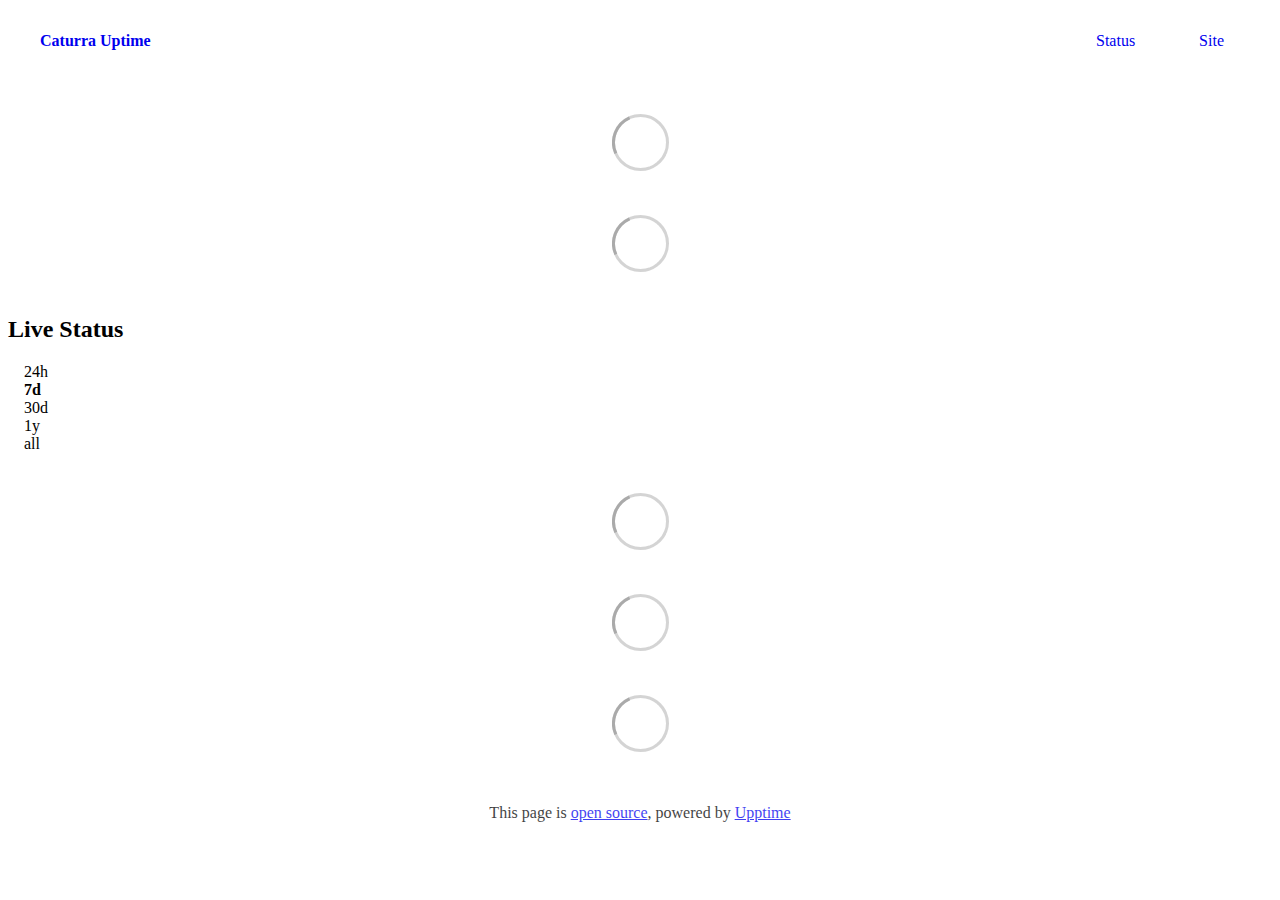
==== commit e0aa7848: "deploy: 8f456707108a600a966d56c7a568cabdb1f6f9cd" ====
--- a/index.html
+++ b/index.html
@@ -1,4 +1,4 @@
-<!DOCTYPE html> <html lang=en> <head> <meta charset=utf-8> <meta content="width=device-width,initial-scale=1" name=viewport> <meta content=#333333 name=theme-color> <base href=/ > <link href=manifest.json rel=manifest crossorigin=use-credentials> <script>__SAPPER__={baseUrl:"",preloaded:[void 0,{}]};if('serviceWorker' in navigator)navigator.serviceWorker.register('/service-worker.js');(function(){try{eval("async function x(){}");var main="/client/client.24ecddcf.js"}catch(e){main="/client/legacy/client.44f0df0d.js"};var s=document.createElement("script");try{new Function("if(0)import('')")();s.src=main;s.type="module";s.crossOrigin="use-credentials";}catch(e){s.src="/client/shimport@2.0.5.js";s.setAttribute("data-main",main);}document.head.appendChild(s);}());</script> <link href=client/client-31a52aa5.css rel=stylesheet><link href=client/createOctokit-a85f76c7.css rel=stylesheet><link href=client/index-b0b6455a.css rel=stylesheet> <title>Caturra Uptime</title><link href=https://caturra.social/build/assets/app-DckClSRg.css rel=stylesheet><link href=https://status.caturra.social/global.css rel=stylesheet><link href=https://caturra.social/favicon.ico rel=icon type=image/svg><link href=https://caturra.social/favicon.ico rel=icon type=image/png> <link href=/client/client.24ecddcf.js rel=modulepreload as=script crossorigin=use-credentials><link href=/client/client-31a52aa5.css rel=preload as=style><link href=/client/index.51af407c.js rel=modulepreload as=script crossorigin=use-credentials><link href=/client/createOctokit.db6505c1.js rel=modulepreload as=script crossorigin=use-credentials><link href=/client/inject_styles.803b7e80.js rel=modulepreload as=script crossorigin=use-credentials><link href=/client/createOctokit-a85f76c7.css rel=preload as=style><link href=/client/index-b0b6455a.css rel=preload as=style></head> <body> <div id=sapper> <nav class=svelte-a08hsz><div class="svelte-a08hsz container"><div><a href=https://status.caturra.social class="svelte-a08hsz logo"><img alt="" class=svelte-a08hsz src=https://caturra.social/logo.png> <div>Caturra Uptime</div></a></div> <ul class=svelte-a08hsz><li><a href=/ class=svelte-a08hsz target=_self aria-current=page>Status</a> <li><a href=https://caturra.social class=svelte-a08hsz target=_self>Site</a> </li> </ul></div> </nav> <main class=container> <header class=svelte-ngkazm> </header> <section class=svelte-8lnl4f><div class="svelte-68jxue loading"><svg class=svelte-68jxue height=38 stroke=#aaa width=38 xmlns=http://www.w3.org/2000/svg><g fill=none fill-rule=evenodd><g stroke-width=2 transform="translate(1 1)"><circle cx=18 cy=18 r=18 stroke-opacity=.5></circle><path d="M36 18c0-9.94-8.06-18-18-18"><animateTransform attributeName=transform dur=1s from="0 18 18" repeatCount=indefinite to="360 18 18" type=rotate></animateTransform></path></g></g></svg></div> </section> <section class=svelte-8lnl4f><div class="svelte-68jxue loading"><svg class=svelte-68jxue height=38 stroke=#aaa width=38 xmlns=http://www.w3.org/2000/svg><g fill=none fill-rule=evenodd><g stroke-width=2 transform="translate(1 1)"><circle cx=18 cy=18 r=18 stroke-opacity=.5></circle><path d="M36 18c0-9.94-8.06-18-18-18"><animateTransform attributeName=transform dur=1s from="0 18 18" repeatCount=indefinite to="360 18 18" type=rotate></animateTransform></path></g></g></svg></div> </section> <div class="svelte-fqsq6s f changed"><h2>Live Status</h2> <form class="svelte-fqsq6s f r"><div><input class=svelte-fqsq6s id=data_day name=d type=radio value=day><label class=svelte-fqsq6s for=data_day>24h</label></div> <div><input class=svelte-fqsq6s id=data_week name=d type=radio value=week checked><label class=svelte-fqsq6s for=data_week>7d</label></div> <div><input class=svelte-fqsq6s id=data_month name=d type=radio value=month><label class=svelte-fqsq6s for=data_month>30d</label></div> <div><input class=svelte-fqsq6s id=data_year name=d type=radio value=year><label class=svelte-fqsq6s for=data_year>1y</label></div> <div><input class=svelte-fqsq6s id=data_all name=d type=radio value=all><label class=svelte-fqsq6s for=data_all>all</label></div></form></div> <section class="svelte-fqsq6s live-status"><div class="svelte-68jxue loading"><svg class=svelte-68jxue height=38 stroke=#aaa width=38 xmlns=http://www.w3.org/2000/svg><g fill=none fill-rule=evenodd><g stroke-width=2 transform="translate(1 1)"><circle cx=18 cy=18 r=18 stroke-opacity=.5></circle><path d="M36 18c0-9.94-8.06-18-18-18"><animateTransform attributeName=transform dur=1s from="0 18 18" repeatCount=indefinite to="360 18 18" type=rotate></animateTransform></path></g></g></svg></div> </section> <section><div class="svelte-68jxue loading"><svg class=svelte-68jxue height=38 stroke=#aaa width=38 xmlns=http://www.w3.org/2000/svg><g fill=none fill-rule=evenodd><g stroke-width=2 transform="translate(1 1)"><circle cx=18 cy=18 r=18 stroke-opacity=.5></circle><path d="M36 18c0-9.94-8.06-18-18-18"><animateTransform attributeName=transform dur=1s from="0 18 18" repeatCount=indefinite to="360 18 18" type=rotate></animateTransform></path></g></g></svg></div> </section> <section><div class="svelte-68jxue loading"><svg class=svelte-68jxue height=38 stroke=#aaa width=38 xmlns=http://www.w3.org/2000/svg><g fill=none fill-rule=evenodd><g stroke-width=2 transform="translate(1 1)"><circle cx=18 cy=18 r=18 stroke-opacity=.5></circle><path d="M36 18c0-9.94-8.06-18-18-18"><animateTransform attributeName=transform dur=1s from="0 18 18" repeatCount=indefinite to="360 18 18" type=rotate></animateTransform></path></g></g></svg></div></section></main> <footer class=svelte-jbr799><p>This page is <a href=https://github.com/CaturraSocial/upptime>open source</a>, powered by <a href=https://upptime.js.org>Upptime</a></p> </footer></div> <script> try {
+<!DOCTYPE html> <html lang=en> <head> <meta charset=utf-8> <meta content="width=device-width,initial-scale=1" name=viewport> <meta content=#333333 name=theme-color> <base href=/ > <link href=manifest.json rel=manifest crossorigin=use-credentials> <script>__SAPPER__={baseUrl:"",preloaded:[void 0,{}]};if('serviceWorker' in navigator)navigator.serviceWorker.register('/service-worker.js');(function(){try{eval("async function x(){}");var main="/client/client.6b9168a6.js"}catch(e){main="/client/legacy/client.b2f363dd.js"};var s=document.createElement("script");try{new Function("if(0)import('')")();s.src=main;s.type="module";s.crossOrigin="use-credentials";}catch(e){s.src="/client/shimport@2.0.5.js";s.setAttribute("data-main",main);}document.head.appendChild(s);}());</script> <link href=client/client-31a52aa5.css rel=stylesheet><link href=client/createOctokit-a85f76c7.css rel=stylesheet><link href=client/index-b0b6455a.css rel=stylesheet> <title>Caturra Uptime</title><link href=https://status.caturra.social/caturra.css rel=stylesheet><link href=https://status.caturra.social/global.css rel=stylesheet><link href=https://caturra.social/favicon.ico rel=icon type=image/svg><link href=https://caturra.social/favicon.ico rel=icon type=image/png> <link href=/client/client.6b9168a6.js rel=modulepreload as=script crossorigin=use-credentials><link href=/client/client-31a52aa5.css rel=preload as=style><link href=/client/index.6c8ae4a4.js rel=modulepreload as=script crossorigin=use-credentials><link href=/client/createOctokit.8041ef60.js rel=modulepreload as=script crossorigin=use-credentials><link href=/client/inject_styles.803b7e80.js rel=modulepreload as=script crossorigin=use-credentials><link href=/client/createOctokit-a85f76c7.css rel=preload as=style><link href=/client/index-b0b6455a.css rel=preload as=style></head> <body> <div id=sapper> <nav class=svelte-a08hsz><div class="svelte-a08hsz container"><div><a href=https://status.caturra.social class="svelte-a08hsz logo"><img alt="" class=svelte-a08hsz src=https://caturra.social/logo.png> <div>Caturra Uptime</div></a></div> <ul class=svelte-a08hsz><li><a href=/ class=svelte-a08hsz target=_self aria-current=page>Status</a> <li><a href=https://caturra.social class=svelte-a08hsz target=_self>Site</a> </li> </ul></div> </nav> <main class=container> <header class=svelte-ngkazm> </header> <section class=svelte-8lnl4f><div class="svelte-68jxue loading"><svg class=svelte-68jxue height=38 stroke=#aaa width=38 xmlns=http://www.w3.org/2000/svg><g fill=none fill-rule=evenodd><g stroke-width=2 transform="translate(1 1)"><circle cx=18 cy=18 r=18 stroke-opacity=.5></circle><path d="M36 18c0-9.94-8.06-18-18-18"><animateTransform attributeName=transform dur=1s from="0 18 18" repeatCount=indefinite to="360 18 18" type=rotate></animateTransform></path></g></g></svg></div> </section> <section class=svelte-8lnl4f><div class="svelte-68jxue loading"><svg class=svelte-68jxue height=38 stroke=#aaa width=38 xmlns=http://www.w3.org/2000/svg><g fill=none fill-rule=evenodd><g stroke-width=2 transform="translate(1 1)"><circle cx=18 cy=18 r=18 stroke-opacity=.5></circle><path d="M36 18c0-9.94-8.06-18-18-18"><animateTransform attributeName=transform dur=1s from="0 18 18" repeatCount=indefinite to="360 18 18" type=rotate></animateTransform></path></g></g></svg></div> </section> <div class="svelte-fqsq6s f changed"><h2>Live Status</h2> <form class="svelte-fqsq6s f r"><div><input class=svelte-fqsq6s id=data_day name=d type=radio value=day><label class=svelte-fqsq6s for=data_day>24h</label></div> <div><input class=svelte-fqsq6s id=data_week name=d type=radio value=week checked><label class=svelte-fqsq6s for=data_week>7d</label></div> <div><input class=svelte-fqsq6s id=data_month name=d type=radio value=month><label class=svelte-fqsq6s for=data_month>30d</label></div> <div><input class=svelte-fqsq6s id=data_year name=d type=radio value=year><label class=svelte-fqsq6s for=data_year>1y</label></div> <div><input class=svelte-fqsq6s id=data_all name=d type=radio value=all><label class=svelte-fqsq6s for=data_all>all</label></div></form></div> <section class="svelte-fqsq6s live-status"><div class="svelte-68jxue loading"><svg class=svelte-68jxue height=38 stroke=#aaa width=38 xmlns=http://www.w3.org/2000/svg><g fill=none fill-rule=evenodd><g stroke-width=2 transform="translate(1 1)"><circle cx=18 cy=18 r=18 stroke-opacity=.5></circle><path d="M36 18c0-9.94-8.06-18-18-18"><animateTransform attributeName=transform dur=1s from="0 18 18" repeatCount=indefinite to="360 18 18" type=rotate></animateTransform></path></g></g></svg></div> </section> <section><div class="svelte-68jxue loading"><svg class=svelte-68jxue height=38 stroke=#aaa width=38 xmlns=http://www.w3.org/2000/svg><g fill=none fill-rule=evenodd><g stroke-width=2 transform="translate(1 1)"><circle cx=18 cy=18 r=18 stroke-opacity=.5></circle><path d="M36 18c0-9.94-8.06-18-18-18"><animateTransform attributeName=transform dur=1s from="0 18 18" repeatCount=indefinite to="360 18 18" type=rotate></animateTransform></path></g></g></svg></div> </section> <section><div class="svelte-68jxue loading"><svg class=svelte-68jxue height=38 stroke=#aaa width=38 xmlns=http://www.w3.org/2000/svg><g fill=none fill-rule=evenodd><g stroke-width=2 transform="translate(1 1)"><circle cx=18 cy=18 r=18 stroke-opacity=.5></circle><path d="M36 18c0-9.94-8.06-18-18-18"><animateTransform attributeName=transform dur=1s from="0 18 18" repeatCount=indefinite to="360 18 18" type=rotate></animateTransform></path></g></g></svg></div></section></main> <footer class=svelte-jbr799><p>This page is <a href=https://github.com/CaturraSocial/upptime>open source</a>, powered by <a href=https://upptime.js.org>Upptime</a></p> </footer></div> <script> try {
         if (typeof window !== "undefined" && window.navigator && navigator.serviceWorker) {
           navigator.serviceWorker.getRegistrations().then(function (registrations) {
             for (let registration of registrations) {
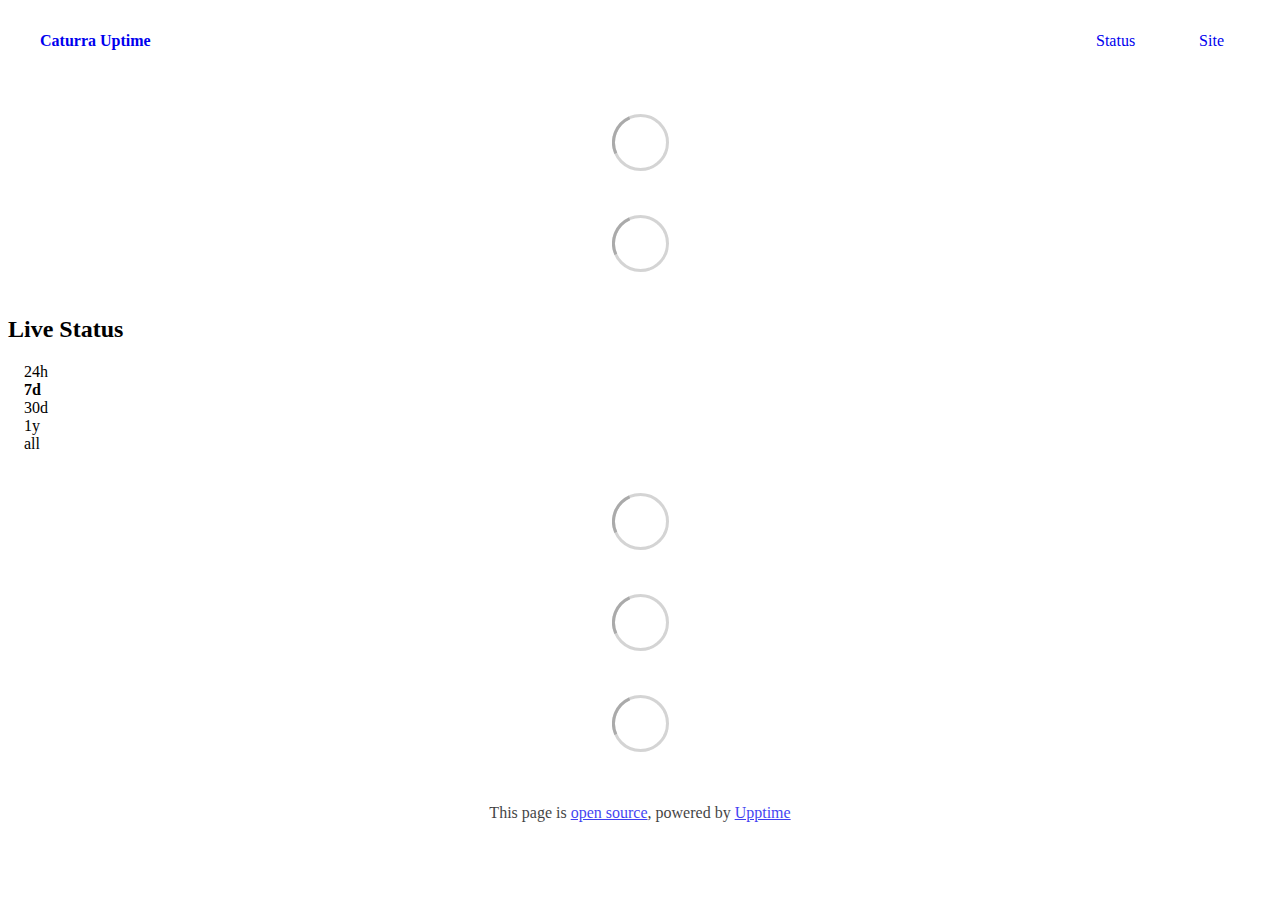
==== commit b5f21bcd: "deploy: 59937c52819fdf74e99f91ed3a980987ac617943" ====
--- a/index.html
+++ b/index.html
@@ -1,4 +1,4 @@
-<!DOCTYPE html> <html lang=en> <head> <meta charset=utf-8> <meta content="width=device-width,initial-scale=1" name=viewport> <meta content=#333333 name=theme-color> <base href=/ > <link href=manifest.json rel=manifest crossorigin=use-credentials> <script>__SAPPER__={baseUrl:"",preloaded:[void 0,{}]};if('serviceWorker' in navigator)navigator.serviceWorker.register('/service-worker.js');(function(){try{eval("async function x(){}");var main="/client/client.6b9168a6.js"}catch(e){main="/client/legacy/client.b2f363dd.js"};var s=document.createElement("script");try{new Function("if(0)import('')")();s.src=main;s.type="module";s.crossOrigin="use-credentials";}catch(e){s.src="/client/shimport@2.0.5.js";s.setAttribute("data-main",main);}document.head.appendChild(s);}());</script> <link href=client/client-31a52aa5.css rel=stylesheet><link href=client/createOctokit-a85f76c7.css rel=stylesheet><link href=client/index-b0b6455a.css rel=stylesheet> <title>Caturra Uptime</title><link href=https://status.caturra.social/caturra.css rel=stylesheet><link href=https://status.caturra.social/global.css rel=stylesheet><link href=https://caturra.social/favicon.ico rel=icon type=image/svg><link href=https://caturra.social/favicon.ico rel=icon type=image/png> <link href=/client/client.6b9168a6.js rel=modulepreload as=script crossorigin=use-credentials><link href=/client/client-31a52aa5.css rel=preload as=style><link href=/client/index.6c8ae4a4.js rel=modulepreload as=script crossorigin=use-credentials><link href=/client/createOctokit.8041ef60.js rel=modulepreload as=script crossorigin=use-credentials><link href=/client/inject_styles.803b7e80.js rel=modulepreload as=script crossorigin=use-credentials><link href=/client/createOctokit-a85f76c7.css rel=preload as=style><link href=/client/index-b0b6455a.css rel=preload as=style></head> <body> <div id=sapper> <nav class=svelte-a08hsz><div class="svelte-a08hsz container"><div><a href=https://status.caturra.social class="svelte-a08hsz logo"><img alt="" class=svelte-a08hsz src=https://caturra.social/logo.png> <div>Caturra Uptime</div></a></div> <ul class=svelte-a08hsz><li><a href=/ class=svelte-a08hsz target=_self aria-current=page>Status</a> <li><a href=https://caturra.social class=svelte-a08hsz target=_self>Site</a> </li> </ul></div> </nav> <main class=container> <header class=svelte-ngkazm> </header> <section class=svelte-8lnl4f><div class="svelte-68jxue loading"><svg class=svelte-68jxue height=38 stroke=#aaa width=38 xmlns=http://www.w3.org/2000/svg><g fill=none fill-rule=evenodd><g stroke-width=2 transform="translate(1 1)"><circle cx=18 cy=18 r=18 stroke-opacity=.5></circle><path d="M36 18c0-9.94-8.06-18-18-18"><animateTransform attributeName=transform dur=1s from="0 18 18" repeatCount=indefinite to="360 18 18" type=rotate></animateTransform></path></g></g></svg></div> </section> <section class=svelte-8lnl4f><div class="svelte-68jxue loading"><svg class=svelte-68jxue height=38 stroke=#aaa width=38 xmlns=http://www.w3.org/2000/svg><g fill=none fill-rule=evenodd><g stroke-width=2 transform="translate(1 1)"><circle cx=18 cy=18 r=18 stroke-opacity=.5></circle><path d="M36 18c0-9.94-8.06-18-18-18"><animateTransform attributeName=transform dur=1s from="0 18 18" repeatCount=indefinite to="360 18 18" type=rotate></animateTransform></path></g></g></svg></div> </section> <div class="svelte-fqsq6s f changed"><h2>Live Status</h2> <form class="svelte-fqsq6s f r"><div><input class=svelte-fqsq6s id=data_day name=d type=radio value=day><label class=svelte-fqsq6s for=data_day>24h</label></div> <div><input class=svelte-fqsq6s id=data_week name=d type=radio value=week checked><label class=svelte-fqsq6s for=data_week>7d</label></div> <div><input class=svelte-fqsq6s id=data_month name=d type=radio value=month><label class=svelte-fqsq6s for=data_month>30d</label></div> <div><input class=svelte-fqsq6s id=data_year name=d type=radio value=year><label class=svelte-fqsq6s for=data_year>1y</label></div> <div><input class=svelte-fqsq6s id=data_all name=d type=radio value=all><label class=svelte-fqsq6s for=data_all>all</label></div></form></div> <section class="svelte-fqsq6s live-status"><div class="svelte-68jxue loading"><svg class=svelte-68jxue height=38 stroke=#aaa width=38 xmlns=http://www.w3.org/2000/svg><g fill=none fill-rule=evenodd><g stroke-width=2 transform="translate(1 1)"><circle cx=18 cy=18 r=18 stroke-opacity=.5></circle><path d="M36 18c0-9.94-8.06-18-18-18"><animateTransform attributeName=transform dur=1s from="0 18 18" repeatCount=indefinite to="360 18 18" type=rotate></animateTransform></path></g></g></svg></div> </section> <section><div class="svelte-68jxue loading"><svg class=svelte-68jxue height=38 stroke=#aaa width=38 xmlns=http://www.w3.org/2000/svg><g fill=none fill-rule=evenodd><g stroke-width=2 transform="translate(1 1)"><circle cx=18 cy=18 r=18 stroke-opacity=.5></circle><path d="M36 18c0-9.94-8.06-18-18-18"><animateTransform attributeName=transform dur=1s from="0 18 18" repeatCount=indefinite to="360 18 18" type=rotate></animateTransform></path></g></g></svg></div> </section> <section><div class="svelte-68jxue loading"><svg class=svelte-68jxue height=38 stroke=#aaa width=38 xmlns=http://www.w3.org/2000/svg><g fill=none fill-rule=evenodd><g stroke-width=2 transform="translate(1 1)"><circle cx=18 cy=18 r=18 stroke-opacity=.5></circle><path d="M36 18c0-9.94-8.06-18-18-18"><animateTransform attributeName=transform dur=1s from="0 18 18" repeatCount=indefinite to="360 18 18" type=rotate></animateTransform></path></g></g></svg></div></section></main> <footer class=svelte-jbr799><p>This page is <a href=https://github.com/CaturraSocial/upptime>open source</a>, powered by <a href=https://upptime.js.org>Upptime</a></p> </footer></div> <script> try {
+<!DOCTYPE html> <html lang=en> <head> <meta charset=utf-8> <meta content="width=device-width,initial-scale=1" name=viewport> <meta content=#333333 name=theme-color> <base href=/ > <link href=manifest.json rel=manifest crossorigin=use-credentials> <script>__SAPPER__={baseUrl:"",preloaded:[void 0,{}]};if('serviceWorker' in navigator)navigator.serviceWorker.register('/service-worker.js');(function(){try{eval("async function x(){}");var main="/client/client.1ce27828.js"}catch(e){main="/client/legacy/client.b46b919f.js"};var s=document.createElement("script");try{new Function("if(0)import('')")();s.src=main;s.type="module";s.crossOrigin="use-credentials";}catch(e){s.src="/client/shimport@2.0.5.js";s.setAttribute("data-main",main);}document.head.appendChild(s);}());</script> <link href=client/client-31a52aa5.css rel=stylesheet><link href=client/createOctokit-a85f76c7.css rel=stylesheet><link href=client/index-b0b6455a.css rel=stylesheet> <title>Caturra Uptime</title><link href=https://status.caturra.social/caturra.css rel=stylesheet><link href=https://status.caturra.social/global.css rel=stylesheet><link href=https://caturra.social/favicon.ico rel=icon type=image/svg><link href=https://caturra.social/favicon.ico rel=icon type=image/png><meta content=noindex name=robots> <link href=/client/client.1ce27828.js rel=modulepreload as=script crossorigin=use-credentials><link href=/client/client-31a52aa5.css rel=preload as=style><link href=/client/index.397bbfe1.js rel=modulepreload as=script crossorigin=use-credentials><link href=/client/createOctokit.762dfe9c.js rel=modulepreload as=script crossorigin=use-credentials><link href=/client/inject_styles.803b7e80.js rel=modulepreload as=script crossorigin=use-credentials><link href=/client/createOctokit-a85f76c7.css rel=preload as=style><link href=/client/index-b0b6455a.css rel=preload as=style></head> <body> <div id=sapper> <nav class=svelte-a08hsz><div class="svelte-a08hsz container"><div><a href=https://status.caturra.social class="svelte-a08hsz logo"><img alt="" class=svelte-a08hsz src=https://caturra.social/logo.png> <div>Caturra Uptime</div></a></div> <ul class=svelte-a08hsz><li><a href=/ class=svelte-a08hsz target=_self aria-current=page>Status</a> <li><a href=https://caturra.social class=svelte-a08hsz target=_self>Site</a> </li> </ul></div> </nav> <main class=container> <header class=svelte-ngkazm> </header> <section class=svelte-8lnl4f><div class="svelte-68jxue loading"><svg class=svelte-68jxue height=38 stroke=#aaa width=38 xmlns=http://www.w3.org/2000/svg><g fill=none fill-rule=evenodd><g stroke-width=2 transform="translate(1 1)"><circle cx=18 cy=18 r=18 stroke-opacity=.5></circle><path d="M36 18c0-9.94-8.06-18-18-18"><animateTransform attributeName=transform dur=1s from="0 18 18" repeatCount=indefinite to="360 18 18" type=rotate></animateTransform></path></g></g></svg></div> </section> <section class=svelte-8lnl4f><div class="svelte-68jxue loading"><svg class=svelte-68jxue height=38 stroke=#aaa width=38 xmlns=http://www.w3.org/2000/svg><g fill=none fill-rule=evenodd><g stroke-width=2 transform="translate(1 1)"><circle cx=18 cy=18 r=18 stroke-opacity=.5></circle><path d="M36 18c0-9.94-8.06-18-18-18"><animateTransform attributeName=transform dur=1s from="0 18 18" repeatCount=indefinite to="360 18 18" type=rotate></animateTransform></path></g></g></svg></div> </section> <div class="svelte-fqsq6s f changed"><h2>Live Status</h2> <form class="svelte-fqsq6s f r"><div><input class=svelte-fqsq6s id=data_day name=d type=radio value=day><label class=svelte-fqsq6s for=data_day>24h</label></div> <div><input class=svelte-fqsq6s id=data_week name=d type=radio value=week checked><label class=svelte-fqsq6s for=data_week>7d</label></div> <div><input class=svelte-fqsq6s id=data_month name=d type=radio value=month><label class=svelte-fqsq6s for=data_month>30d</label></div> <div><input class=svelte-fqsq6s id=data_year name=d type=radio value=year><label class=svelte-fqsq6s for=data_year>1y</label></div> <div><input class=svelte-fqsq6s id=data_all name=d type=radio value=all><label class=svelte-fqsq6s for=data_all>all</label></div></form></div> <section class="svelte-fqsq6s live-status"><div class="svelte-68jxue loading"><svg class=svelte-68jxue height=38 stroke=#aaa width=38 xmlns=http://www.w3.org/2000/svg><g fill=none fill-rule=evenodd><g stroke-width=2 transform="translate(1 1)"><circle cx=18 cy=18 r=18 stroke-opacity=.5></circle><path d="M36 18c0-9.94-8.06-18-18-18"><animateTransform attributeName=transform dur=1s from="0 18 18" repeatCount=indefinite to="360 18 18" type=rotate></animateTransform></path></g></g></svg></div> </section> <section><div class="svelte-68jxue loading"><svg class=svelte-68jxue height=38 stroke=#aaa width=38 xmlns=http://www.w3.org/2000/svg><g fill=none fill-rule=evenodd><g stroke-width=2 transform="translate(1 1)"><circle cx=18 cy=18 r=18 stroke-opacity=.5></circle><path d="M36 18c0-9.94-8.06-18-18-18"><animateTransform attributeName=transform dur=1s from="0 18 18" repeatCount=indefinite to="360 18 18" type=rotate></animateTransform></path></g></g></svg></div> </section> <section><div class="svelte-68jxue loading"><svg class=svelte-68jxue height=38 stroke=#aaa width=38 xmlns=http://www.w3.org/2000/svg><g fill=none fill-rule=evenodd><g stroke-width=2 transform="translate(1 1)"><circle cx=18 cy=18 r=18 stroke-opacity=.5></circle><path d="M36 18c0-9.94-8.06-18-18-18"><animateTransform attributeName=transform dur=1s from="0 18 18" repeatCount=indefinite to="360 18 18" type=rotate></animateTransform></path></g></g></svg></div></section></main> <footer class=svelte-jbr799><p>This page is <a href=https://github.com/CaturraSocial/upptime>open source</a>, powered by <a href=https://upptime.js.org>Upptime</a></p> </footer></div> <script> try {
         if (typeof window !== "undefined" && window.navigator && navigator.serviceWorker) {
           navigator.serviceWorker.getRegistrations().then(function (registrations) {
             for (let registration of registrations) {
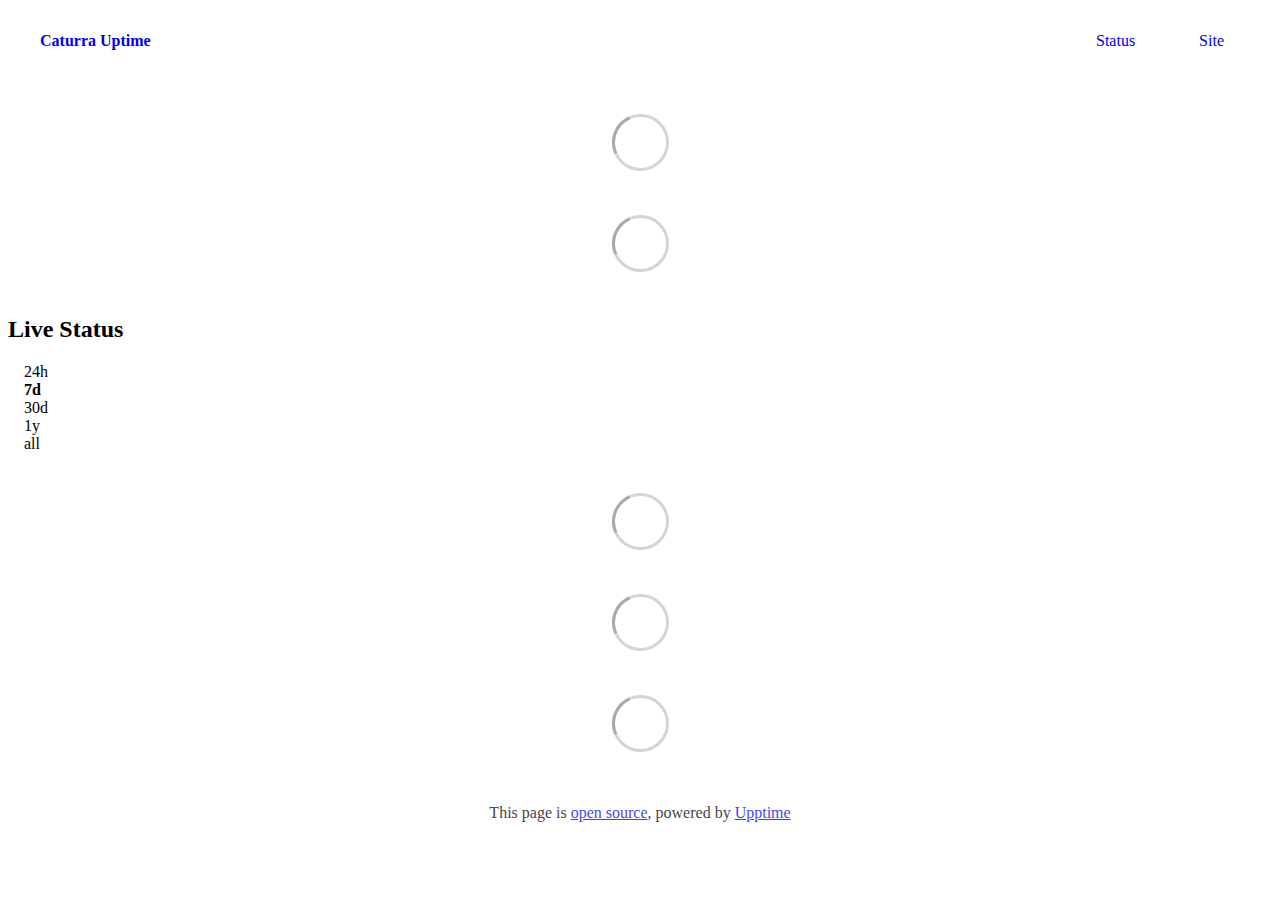
==== commit 3b8c3c0f: "deploy: f50be774b62041b1db6ae3f938ea49906903e460" ====
--- a/index.html
+++ b/index.html
@@ -1,4 +1,4 @@
-<!DOCTYPE html> <html lang=en> <head> <meta charset=utf-8> <meta content="width=device-width,initial-scale=1" name=viewport> <meta content=#333333 name=theme-color> <base href=/ > <link href=manifest.json rel=manifest crossorigin=use-credentials> <script>__SAPPER__={baseUrl:"",preloaded:[void 0,{}]};if('serviceWorker' in navigator)navigator.serviceWorker.register('/service-worker.js');(function(){try{eval("async function x(){}");var main="/client/client.1ce27828.js"}catch(e){main="/client/legacy/client.b46b919f.js"};var s=document.createElement("script");try{new Function("if(0)import('')")();s.src=main;s.type="module";s.crossOrigin="use-credentials";}catch(e){s.src="/client/shimport@2.0.5.js";s.setAttribute("data-main",main);}document.head.appendChild(s);}());</script> <link href=client/client-31a52aa5.css rel=stylesheet><link href=client/createOctokit-a85f76c7.css rel=stylesheet><link href=client/index-b0b6455a.css rel=stylesheet> <title>Caturra Uptime</title><link href=https://status.caturra.social/caturra.css rel=stylesheet><link href=https://status.caturra.social/global.css rel=stylesheet><link href=https://caturra.social/favicon.ico rel=icon type=image/svg><link href=https://caturra.social/favicon.ico rel=icon type=image/png><meta content=noindex name=robots> <link href=/client/client.1ce27828.js rel=modulepreload as=script crossorigin=use-credentials><link href=/client/client-31a52aa5.css rel=preload as=style><link href=/client/index.397bbfe1.js rel=modulepreload as=script crossorigin=use-credentials><link href=/client/createOctokit.762dfe9c.js rel=modulepreload as=script crossorigin=use-credentials><link href=/client/inject_styles.803b7e80.js rel=modulepreload as=script crossorigin=use-credentials><link href=/client/createOctokit-a85f76c7.css rel=preload as=style><link href=/client/index-b0b6455a.css rel=preload as=style></head> <body> <div id=sapper> <nav class=svelte-a08hsz><div class="svelte-a08hsz container"><div><a href=https://status.caturra.social class="svelte-a08hsz logo"><img alt="" class=svelte-a08hsz src=https://caturra.social/logo.png> <div>Caturra Uptime</div></a></div> <ul class=svelte-a08hsz><li><a href=/ class=svelte-a08hsz target=_self aria-current=page>Status</a> <li><a href=https://caturra.social class=svelte-a08hsz target=_self>Site</a> </li> </ul></div> </nav> <main class=container> <header class=svelte-ngkazm> </header> <section class=svelte-8lnl4f><div class="svelte-68jxue loading"><svg class=svelte-68jxue height=38 stroke=#aaa width=38 xmlns=http://www.w3.org/2000/svg><g fill=none fill-rule=evenodd><g stroke-width=2 transform="translate(1 1)"><circle cx=18 cy=18 r=18 stroke-opacity=.5></circle><path d="M36 18c0-9.94-8.06-18-18-18"><animateTransform attributeName=transform dur=1s from="0 18 18" repeatCount=indefinite to="360 18 18" type=rotate></animateTransform></path></g></g></svg></div> </section> <section class=svelte-8lnl4f><div class="svelte-68jxue loading"><svg class=svelte-68jxue height=38 stroke=#aaa width=38 xmlns=http://www.w3.org/2000/svg><g fill=none fill-rule=evenodd><g stroke-width=2 transform="translate(1 1)"><circle cx=18 cy=18 r=18 stroke-opacity=.5></circle><path d="M36 18c0-9.94-8.06-18-18-18"><animateTransform attributeName=transform dur=1s from="0 18 18" repeatCount=indefinite to="360 18 18" type=rotate></animateTransform></path></g></g></svg></div> </section> <div class="svelte-fqsq6s f changed"><h2>Live Status</h2> <form class="svelte-fqsq6s f r"><div><input class=svelte-fqsq6s id=data_day name=d type=radio value=day><label class=svelte-fqsq6s for=data_day>24h</label></div> <div><input class=svelte-fqsq6s id=data_week name=d type=radio value=week checked><label class=svelte-fqsq6s for=data_week>7d</label></div> <div><input class=svelte-fqsq6s id=data_month name=d type=radio value=month><label class=svelte-fqsq6s for=data_month>30d</label></div> <div><input class=svelte-fqsq6s id=data_year name=d type=radio value=year><label class=svelte-fqsq6s for=data_year>1y</label></div> <div><input class=svelte-fqsq6s id=data_all name=d type=radio value=all><label class=svelte-fqsq6s for=data_all>all</label></div></form></div> <section class="svelte-fqsq6s live-status"><div class="svelte-68jxue loading"><svg class=svelte-68jxue height=38 stroke=#aaa width=38 xmlns=http://www.w3.org/2000/svg><g fill=none fill-rule=evenodd><g stroke-width=2 transform="translate(1 1)"><circle cx=18 cy=18 r=18 stroke-opacity=.5></circle><path d="M36 18c0-9.94-8.06-18-18-18"><animateTransform attributeName=transform dur=1s from="0 18 18" repeatCount=indefinite to="360 18 18" type=rotate></animateTransform></path></g></g></svg></div> </section> <section><div class="svelte-68jxue loading"><svg class=svelte-68jxue height=38 stroke=#aaa width=38 xmlns=http://www.w3.org/2000/svg><g fill=none fill-rule=evenodd><g stroke-width=2 transform="translate(1 1)"><circle cx=18 cy=18 r=18 stroke-opacity=.5></circle><path d="M36 18c0-9.94-8.06-18-18-18"><animateTransform attributeName=transform dur=1s from="0 18 18" repeatCount=indefinite to="360 18 18" type=rotate></animateTransform></path></g></g></svg></div> </section> <section><div class="svelte-68jxue loading"><svg class=svelte-68jxue height=38 stroke=#aaa width=38 xmlns=http://www.w3.org/2000/svg><g fill=none fill-rule=evenodd><g stroke-width=2 transform="translate(1 1)"><circle cx=18 cy=18 r=18 stroke-opacity=.5></circle><path d="M36 18c0-9.94-8.06-18-18-18"><animateTransform attributeName=transform dur=1s from="0 18 18" repeatCount=indefinite to="360 18 18" type=rotate></animateTransform></path></g></g></svg></div></section></main> <footer class=svelte-jbr799><p>This page is <a href=https://github.com/CaturraSocial/upptime>open source</a>, powered by <a href=https://upptime.js.org>Upptime</a></p> </footer></div> <script> try {
+<!DOCTYPE html> <html lang=en> <head> <meta charset=utf-8> <meta content="width=device-width,initial-scale=1" name=viewport> <meta content=#333333 name=theme-color> <base href=/ > <link href=manifest.json rel=manifest crossorigin=use-credentials> <script>__SAPPER__={baseUrl:"",preloaded:[void 0,{}]};if('serviceWorker' in navigator)navigator.serviceWorker.register('/service-worker.js');(function(){try{eval("async function x(){}");var main="/client/client.0df5a69d.js"}catch(e){main="/client/legacy/client.f2227ee7.js"};var s=document.createElement("script");try{new Function("if(0)import('')")();s.src=main;s.type="module";s.crossOrigin="use-credentials";}catch(e){s.src="/client/shimport@2.0.5.js";s.setAttribute("data-main",main);}document.head.appendChild(s);}());</script> <link href=client/client-31a52aa5.css rel=stylesheet><link href=client/createOctokit-a85f76c7.css rel=stylesheet><link href=client/index-b0b6455a.css rel=stylesheet> <title>Caturra Uptime</title><link href=https://status.caturra.social/caturra.css rel=stylesheet><link href=https://status.caturra.social/global.css rel=stylesheet><link href=https://caturra.social/favicon.ico rel=icon type=image/svg><link href=https://caturra.social/favicon.ico rel=icon type=image/png><meta content=noindex name=robots> <link href=/client/client.0df5a69d.js rel=modulepreload as=script crossorigin=use-credentials><link href=/client/client-31a52aa5.css rel=preload as=style><link href=/client/index.112ac29b.js rel=modulepreload as=script crossorigin=use-credentials><link href=/client/createOctokit.a89774c5.js rel=modulepreload as=script crossorigin=use-credentials><link href=/client/inject_styles.803b7e80.js rel=modulepreload as=script crossorigin=use-credentials><link href=/client/createOctokit-a85f76c7.css rel=preload as=style><link href=/client/index-b0b6455a.css rel=preload as=style></head> <body> <div id=sapper> <nav class=svelte-a08hsz><div class="svelte-a08hsz container"><div><a href=https://status.caturra.social class="svelte-a08hsz logo"><img alt="" class=svelte-a08hsz src=https://caturra.social/logo.png> <div>Caturra Uptime</div></a></div> <ul class=svelte-a08hsz><li><a href=/ class=svelte-a08hsz target=_self aria-current=page>Status</a> <li><a href="https://caturra.social?rel=status" class=svelte-a08hsz target=_self>Site</a> </li> </ul></div> </nav> <main class=container> <header class=svelte-ngkazm> </header> <section class=svelte-8lnl4f><div class="svelte-68jxue loading"><svg class=svelte-68jxue height=38 stroke=#aaa width=38 xmlns=http://www.w3.org/2000/svg><g fill=none fill-rule=evenodd><g stroke-width=2 transform="translate(1 1)"><circle cx=18 cy=18 r=18 stroke-opacity=.5></circle><path d="M36 18c0-9.94-8.06-18-18-18"><animateTransform attributeName=transform dur=1s from="0 18 18" repeatCount=indefinite to="360 18 18" type=rotate></animateTransform></path></g></g></svg></div> </section> <section class=svelte-8lnl4f><div class="svelte-68jxue loading"><svg class=svelte-68jxue height=38 stroke=#aaa width=38 xmlns=http://www.w3.org/2000/svg><g fill=none fill-rule=evenodd><g stroke-width=2 transform="translate(1 1)"><circle cx=18 cy=18 r=18 stroke-opacity=.5></circle><path d="M36 18c0-9.94-8.06-18-18-18"><animateTransform attributeName=transform dur=1s from="0 18 18" repeatCount=indefinite to="360 18 18" type=rotate></animateTransform></path></g></g></svg></div> </section> <div class="svelte-fqsq6s f changed"><h2>Live Status</h2> <form class="svelte-fqsq6s f r"><div><input class=svelte-fqsq6s id=data_day name=d type=radio value=day><label class=svelte-fqsq6s for=data_day>24h</label></div> <div><input class=svelte-fqsq6s id=data_week name=d type=radio value=week checked><label class=svelte-fqsq6s for=data_week>7d</label></div> <div><input class=svelte-fqsq6s id=data_month name=d type=radio value=month><label class=svelte-fqsq6s for=data_month>30d</label></div> <div><input class=svelte-fqsq6s id=data_year name=d type=radio value=year><label class=svelte-fqsq6s for=data_year>1y</label></div> <div><input class=svelte-fqsq6s id=data_all name=d type=radio value=all><label class=svelte-fqsq6s for=data_all>all</label></div></form></div> <section class="svelte-fqsq6s live-status"><div class="svelte-68jxue loading"><svg class=svelte-68jxue height=38 stroke=#aaa width=38 xmlns=http://www.w3.org/2000/svg><g fill=none fill-rule=evenodd><g stroke-width=2 transform="translate(1 1)"><circle cx=18 cy=18 r=18 stroke-opacity=.5></circle><path d="M36 18c0-9.94-8.06-18-18-18"><animateTransform attributeName=transform dur=1s from="0 18 18" repeatCount=indefinite to="360 18 18" type=rotate></animateTransform></path></g></g></svg></div> </section> <section><div class="svelte-68jxue loading"><svg class=svelte-68jxue height=38 stroke=#aaa width=38 xmlns=http://www.w3.org/2000/svg><g fill=none fill-rule=evenodd><g stroke-width=2 transform="translate(1 1)"><circle cx=18 cy=18 r=18 stroke-opacity=.5></circle><path d="M36 18c0-9.94-8.06-18-18-18"><animateTransform attributeName=transform dur=1s from="0 18 18" repeatCount=indefinite to="360 18 18" type=rotate></animateTransform></path></g></g></svg></div> </section> <section><div class="svelte-68jxue loading"><svg class=svelte-68jxue height=38 stroke=#aaa width=38 xmlns=http://www.w3.org/2000/svg><g fill=none fill-rule=evenodd><g stroke-width=2 transform="translate(1 1)"><circle cx=18 cy=18 r=18 stroke-opacity=.5></circle><path d="M36 18c0-9.94-8.06-18-18-18"><animateTransform attributeName=transform dur=1s from="0 18 18" repeatCount=indefinite to="360 18 18" type=rotate></animateTransform></path></g></g></svg></div></section></main> <footer class=svelte-jbr799><p>This page is <a href=https://github.com/CaturraSocial/upptime>open source</a>, powered by <a href=https://upptime.js.org>Upptime</a></p> </footer></div> <script> try {
         if (typeof window !== "undefined" && window.navigator && navigator.serviceWorker) {
           navigator.serviceWorker.getRegistrations().then(function (registrations) {
             for (let registration of registrations) {
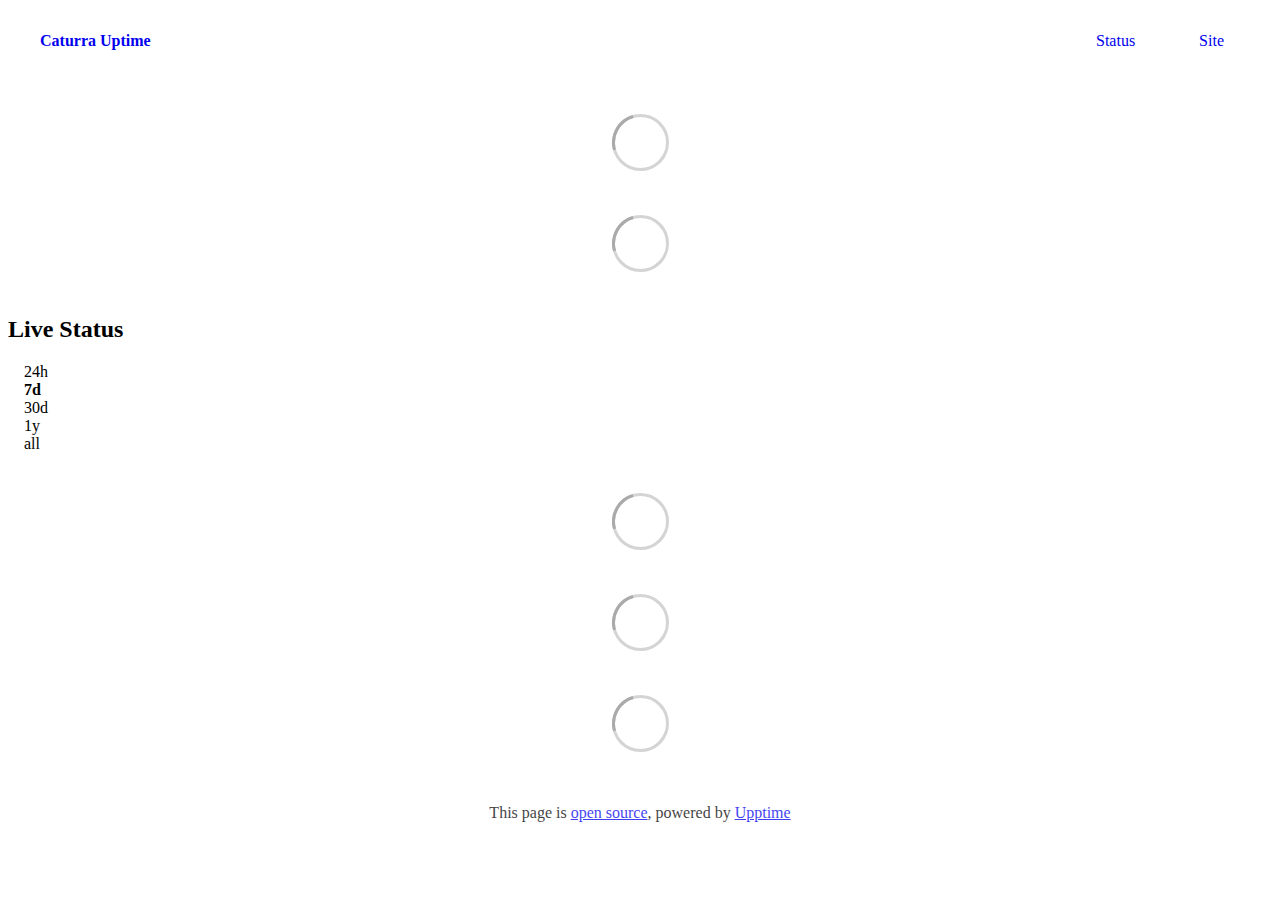
==== commit de032205: "deploy: a84ce537df70025d412f500fd1a92bbe64a2f8a9" ====
--- a/index.html
+++ b/index.html
@@ -1,4 +1,4 @@
-<!DOCTYPE html> <html lang=en> <head> <meta charset=utf-8> <meta content="width=device-width,initial-scale=1" name=viewport> <meta content=#333333 name=theme-color> <base href=/ > <link href=manifest.json rel=manifest crossorigin=use-credentials> <script>__SAPPER__={baseUrl:"",preloaded:[void 0,{}]};if('serviceWorker' in navigator)navigator.serviceWorker.register('/service-worker.js');(function(){try{eval("async function x(){}");var main="/client/client.0df5a69d.js"}catch(e){main="/client/legacy/client.f2227ee7.js"};var s=document.createElement("script");try{new Function("if(0)import('')")();s.src=main;s.type="module";s.crossOrigin="use-credentials";}catch(e){s.src="/client/shimport@2.0.5.js";s.setAttribute("data-main",main);}document.head.appendChild(s);}());</script> <link href=client/client-31a52aa5.css rel=stylesheet><link href=client/createOctokit-a85f76c7.css rel=stylesheet><link href=client/index-b0b6455a.css rel=stylesheet> <title>Caturra Uptime</title><link href=https://status.caturra.social/caturra.css rel=stylesheet><link href=https://status.caturra.social/global.css rel=stylesheet><link href=https://caturra.social/favicon.ico rel=icon type=image/svg><link href=https://caturra.social/favicon.ico rel=icon type=image/png><meta content=noindex name=robots> <link href=/client/client.0df5a69d.js rel=modulepreload as=script crossorigin=use-credentials><link href=/client/client-31a52aa5.css rel=preload as=style><link href=/client/index.112ac29b.js rel=modulepreload as=script crossorigin=use-credentials><link href=/client/createOctokit.a89774c5.js rel=modulepreload as=script crossorigin=use-credentials><link href=/client/inject_styles.803b7e80.js rel=modulepreload as=script crossorigin=use-credentials><link href=/client/createOctokit-a85f76c7.css rel=preload as=style><link href=/client/index-b0b6455a.css rel=preload as=style></head> <body> <div id=sapper> <nav class=svelte-a08hsz><div class="svelte-a08hsz container"><div><a href=https://status.caturra.social class="svelte-a08hsz logo"><img alt="" class=svelte-a08hsz src=https://caturra.social/logo.png> <div>Caturra Uptime</div></a></div> <ul class=svelte-a08hsz><li><a href=/ class=svelte-a08hsz target=_self aria-current=page>Status</a> <li><a href="https://caturra.social?rel=status" class=svelte-a08hsz target=_self>Site</a> </li> </ul></div> </nav> <main class=container> <header class=svelte-ngkazm> </header> <section class=svelte-8lnl4f><div class="svelte-68jxue loading"><svg class=svelte-68jxue height=38 stroke=#aaa width=38 xmlns=http://www.w3.org/2000/svg><g fill=none fill-rule=evenodd><g stroke-width=2 transform="translate(1 1)"><circle cx=18 cy=18 r=18 stroke-opacity=.5></circle><path d="M36 18c0-9.94-8.06-18-18-18"><animateTransform attributeName=transform dur=1s from="0 18 18" repeatCount=indefinite to="360 18 18" type=rotate></animateTransform></path></g></g></svg></div> </section> <section class=svelte-8lnl4f><div class="svelte-68jxue loading"><svg class=svelte-68jxue height=38 stroke=#aaa width=38 xmlns=http://www.w3.org/2000/svg><g fill=none fill-rule=evenodd><g stroke-width=2 transform="translate(1 1)"><circle cx=18 cy=18 r=18 stroke-opacity=.5></circle><path d="M36 18c0-9.94-8.06-18-18-18"><animateTransform attributeName=transform dur=1s from="0 18 18" repeatCount=indefinite to="360 18 18" type=rotate></animateTransform></path></g></g></svg></div> </section> <div class="svelte-fqsq6s f changed"><h2>Live Status</h2> <form class="svelte-fqsq6s f r"><div><input class=svelte-fqsq6s id=data_day name=d type=radio value=day><label class=svelte-fqsq6s for=data_day>24h</label></div> <div><input class=svelte-fqsq6s id=data_week name=d type=radio value=week checked><label class=svelte-fqsq6s for=data_week>7d</label></div> <div><input class=svelte-fqsq6s id=data_month name=d type=radio value=month><label class=svelte-fqsq6s for=data_month>30d</label></div> <div><input class=svelte-fqsq6s id=data_year name=d type=radio value=year><label class=svelte-fqsq6s for=data_year>1y</label></div> <div><input class=svelte-fqsq6s id=data_all name=d type=radio value=all><label class=svelte-fqsq6s for=data_all>all</label></div></form></div> <section class="svelte-fqsq6s live-status"><div class="svelte-68jxue loading"><svg class=svelte-68jxue height=38 stroke=#aaa width=38 xmlns=http://www.w3.org/2000/svg><g fill=none fill-rule=evenodd><g stroke-width=2 transform="translate(1 1)"><circle cx=18 cy=18 r=18 stroke-opacity=.5></circle><path d="M36 18c0-9.94-8.06-18-18-18"><animateTransform attributeName=transform dur=1s from="0 18 18" repeatCount=indefinite to="360 18 18" type=rotate></animateTransform></path></g></g></svg></div> </section> <section><div class="svelte-68jxue loading"><svg class=svelte-68jxue height=38 stroke=#aaa width=38 xmlns=http://www.w3.org/2000/svg><g fill=none fill-rule=evenodd><g stroke-width=2 transform="translate(1 1)"><circle cx=18 cy=18 r=18 stroke-opacity=.5></circle><path d="M36 18c0-9.94-8.06-18-18-18"><animateTransform attributeName=transform dur=1s from="0 18 18" repeatCount=indefinite to="360 18 18" type=rotate></animateTransform></path></g></g></svg></div> </section> <section><div class="svelte-68jxue loading"><svg class=svelte-68jxue height=38 stroke=#aaa width=38 xmlns=http://www.w3.org/2000/svg><g fill=none fill-rule=evenodd><g stroke-width=2 transform="translate(1 1)"><circle cx=18 cy=18 r=18 stroke-opacity=.5></circle><path d="M36 18c0-9.94-8.06-18-18-18"><animateTransform attributeName=transform dur=1s from="0 18 18" repeatCount=indefinite to="360 18 18" type=rotate></animateTransform></path></g></g></svg></div></section></main> <footer class=svelte-jbr799><p>This page is <a href=https://github.com/CaturraSocial/upptime>open source</a>, powered by <a href=https://upptime.js.org>Upptime</a></p> </footer></div> <script> try {
+<!DOCTYPE html> <html lang=en> <head> <meta charset=utf-8> <meta content="width=device-width,initial-scale=1" name=viewport> <meta content=#333333 name=theme-color> <base href=/ > <link href=manifest.json rel=manifest crossorigin=use-credentials> <script>__SAPPER__={baseUrl:"",preloaded:[void 0,{}]};if('serviceWorker' in navigator)navigator.serviceWorker.register('/service-worker.js');(function(){try{eval("async function x(){}");var main="/client/client.b87a8772.js"}catch(e){main="/client/legacy/client.d630d2cb.js"};var s=document.createElement("script");try{new Function("if(0)import('')")();s.src=main;s.type="module";s.crossOrigin="use-credentials";}catch(e){s.src="/client/shimport@2.0.5.js";s.setAttribute("data-main",main);}document.head.appendChild(s);}());</script> <link href=client/client-31a52aa5.css rel=stylesheet><link href=client/createOctokit-a85f76c7.css rel=stylesheet><link href=client/index-b0b6455a.css rel=stylesheet> <title>Caturra Uptime</title><link href=https://status.caturra.social/caturra.css rel=stylesheet><link href=https://status.caturra.social/global.css rel=stylesheet><link href=https://caturra.social/favicon.ico rel=icon type=image/svg><link href=https://caturra.social/favicon.ico rel=icon type=image/png><meta content=noindex name=robots> <link href=/client/client.b87a8772.js rel=modulepreload as=script crossorigin=use-credentials><link href=/client/client-31a52aa5.css rel=preload as=style><link href=/client/index.d57f1b62.js rel=modulepreload as=script crossorigin=use-credentials><link href=/client/createOctokit.2d1c1e74.js rel=modulepreload as=script crossorigin=use-credentials><link href=/client/inject_styles.803b7e80.js rel=modulepreload as=script crossorigin=use-credentials><link href=/client/createOctokit-a85f76c7.css rel=preload as=style><link href=/client/index-b0b6455a.css rel=preload as=style></head> <body> <div id=sapper> <nav class=svelte-a08hsz><div class="svelte-a08hsz container"><div><a href=https://status.caturra.social class="svelte-a08hsz logo"><img alt="" class=svelte-a08hsz src=https://caturra.social/logo.png> <div>Caturra Uptime</div></a></div> <ul class=svelte-a08hsz><li><a href=/ class=svelte-a08hsz target=_self aria-current=page>Status</a> <li><a href="https://caturra.social?rel=status" class=svelte-a08hsz target=_self>Site</a> </li> </ul></div> </nav> <main class=container> <header class=svelte-ngkazm> </header> <section class=svelte-8lnl4f><div class="svelte-68jxue loading"><svg class=svelte-68jxue height=38 stroke=#aaa width=38 xmlns=http://www.w3.org/2000/svg><g fill=none fill-rule=evenodd><g stroke-width=2 transform="translate(1 1)"><circle cx=18 cy=18 r=18 stroke-opacity=.5></circle><path d="M36 18c0-9.94-8.06-18-18-18"><animateTransform attributeName=transform dur=1s from="0 18 18" repeatCount=indefinite to="360 18 18" type=rotate></animateTransform></path></g></g></svg></div> </section> <section class=svelte-8lnl4f><div class="svelte-68jxue loading"><svg class=svelte-68jxue height=38 stroke=#aaa width=38 xmlns=http://www.w3.org/2000/svg><g fill=none fill-rule=evenodd><g stroke-width=2 transform="translate(1 1)"><circle cx=18 cy=18 r=18 stroke-opacity=.5></circle><path d="M36 18c0-9.94-8.06-18-18-18"><animateTransform attributeName=transform dur=1s from="0 18 18" repeatCount=indefinite to="360 18 18" type=rotate></animateTransform></path></g></g></svg></div> </section> <div class="svelte-fqsq6s f changed"><h2>Live Status</h2> <form class="svelte-fqsq6s f r"><div><input class=svelte-fqsq6s id=data_day name=d type=radio value=day><label class=svelte-fqsq6s for=data_day>24h</label></div> <div><input class=svelte-fqsq6s id=data_week name=d type=radio value=week checked><label class=svelte-fqsq6s for=data_week>7d</label></div> <div><input class=svelte-fqsq6s id=data_month name=d type=radio value=month><label class=svelte-fqsq6s for=data_month>30d</label></div> <div><input class=svelte-fqsq6s id=data_year name=d type=radio value=year><label class=svelte-fqsq6s for=data_year>1y</label></div> <div><input class=svelte-fqsq6s id=data_all name=d type=radio value=all><label class=svelte-fqsq6s for=data_all>all</label></div></form></div> <section class="svelte-fqsq6s live-status"><div class="svelte-68jxue loading"><svg class=svelte-68jxue height=38 stroke=#aaa width=38 xmlns=http://www.w3.org/2000/svg><g fill=none fill-rule=evenodd><g stroke-width=2 transform="translate(1 1)"><circle cx=18 cy=18 r=18 stroke-opacity=.5></circle><path d="M36 18c0-9.94-8.06-18-18-18"><animateTransform attributeName=transform dur=1s from="0 18 18" repeatCount=indefinite to="360 18 18" type=rotate></animateTransform></path></g></g></svg></div> </section> <section><div class="svelte-68jxue loading"><svg class=svelte-68jxue height=38 stroke=#aaa width=38 xmlns=http://www.w3.org/2000/svg><g fill=none fill-rule=evenodd><g stroke-width=2 transform="translate(1 1)"><circle cx=18 cy=18 r=18 stroke-opacity=.5></circle><path d="M36 18c0-9.94-8.06-18-18-18"><animateTransform attributeName=transform dur=1s from="0 18 18" repeatCount=indefinite to="360 18 18" type=rotate></animateTransform></path></g></g></svg></div> </section> <section><div class="svelte-68jxue loading"><svg class=svelte-68jxue height=38 stroke=#aaa width=38 xmlns=http://www.w3.org/2000/svg><g fill=none fill-rule=evenodd><g stroke-width=2 transform="translate(1 1)"><circle cx=18 cy=18 r=18 stroke-opacity=.5></circle><path d="M36 18c0-9.94-8.06-18-18-18"><animateTransform attributeName=transform dur=1s from="0 18 18" repeatCount=indefinite to="360 18 18" type=rotate></animateTransform></path></g></g></svg></div></section></main> <footer class=svelte-jbr799><p>This page is <a href=https://github.com/CaturraSocial/upptime>open source</a>, powered by <a href=https://upptime.js.org>Upptime</a></p> </footer></div> <script> try {
         if (typeof window !== "undefined" && window.navigator && navigator.serviceWorker) {
           navigator.serviceWorker.getRegistrations().then(function (registrations) {
             for (let registration of registrations) {
